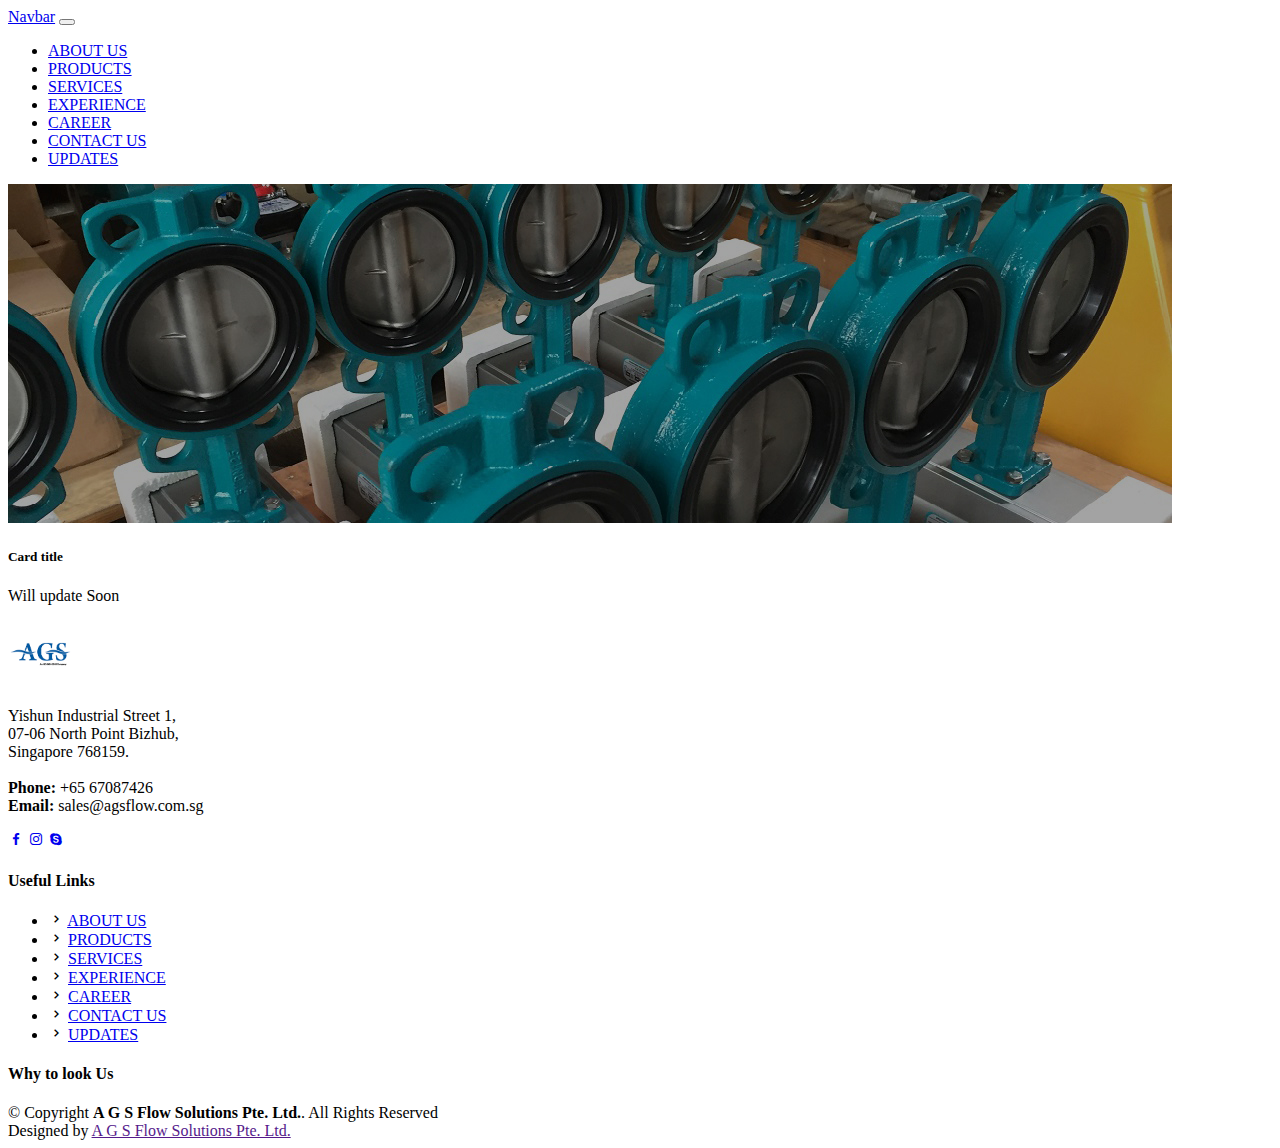
==== career.html @ 41e49efc "Add files via upload" ====
<!doctype html>
<html lang="en">
  <head>
    <meta charset="utf-8">
    <meta name="viewport" content="width=device-width, initial-scale=1">
    <title>A G S Flow Solutions Pte Ltd</title>
    <link href="https://cdn.jsdelivr.net/npm/bootstrap@5.3.1/dist/css/bootstrap.min.css" rel="stylesheet" integrity="sha384-4bw+/aepP/YC94hEpVNVgiZdgIC5+VKNBQNGCHeKRQN+PtmoHDEXuppvnDJzQIu9" crossorigin="anonymous">
    <link href="../AGS/css/style.css" rel="stylesheet">
    <link href="css/animated.css" rel="stylesheet" type="text/css">
    <link href="../AGS/assets/vendor/icofont/icofont.min.css" rel="stylesheet">
    <link href="assets/vendor/boxicons/css/boxicons.min.css" rel="stylesheet">
    
  </head>
  <body>
    <nav class="navbar fixed-top navbar-expand-lg bg-primary" data-bs-theme="dark"">
        <div class="container">
          <a class="navbar-brand" href="#">Navbar</a>
          <button class="navbar-toggler" type="button" data-bs-toggle="collapse" data-bs-target="#navbarSupportedContent" aria-controls="navbarSupportedContent" aria-expanded="false" aria-label="Toggle navigation">
            <span class="navbar-toggler-icon"></span>
          </button>
          <div class="collapse navbar-collapse nav justify-content-end" id="navbarSupportedContent">
            <ul class="navbar-nav">
              <li class="nav-item">
                <a class="nav-link " aria-current="page" href="../AGS/index.html">ABOUT US</a>
              </li>
              <li class="nav-item">
                <a class="nav-link" href="../AGS/product.html">PRODUCTS</a>
              </li>
              <li class="nav-item">
                <a class="nav-link" href="../AGS/service.html">SERVICES</a>
              </li>
              <li class="nav-item">
                <a class="nav-link" href="../AGS/experience.html">EXPERIENCE</a>
              </li>
              <li class="nav-item">
                <a class="nav-link active" href="../AGS/career.html">CAREER</a>
              </li>
              <li class="nav-item">
                <a class="nav-link " href="../AGS/contact.html">CONTACT US</a>
              </li>
              <li class="nav-item">
                <a class="nav-link" href="../AGS/update.html">UPDATES</a>
              </li>
              </ul>
         </div>
        </div>
      </nav>
      <div class="container-fluid">
        <div class="card bg-dark text-white cardBorder1">
          <img src="media/images/productbg.jpg" class="card-img" alt="...">
          <div class="card-img-overlay">
            <h5 class="card-title">Card title</h5>
            <p class="card-text cardTextProduct">Will update Soon</p>
          </div>
        </div>
    </div>
    
    <footer id="footer">
      <div class="footer-top">
        <div class="container">
          <div class="row">
  
            <div class="col-lg-4 col-md-6 footer-info">
              <img src="media/images/logo.png" width="66" height="66">
              <p>
                Yishun Industrial Street 1,<br>
            07-06 North Point Bizhub,<br>
            Singapore 768159.<br><br>
                <strong>Phone:</strong> +65 67087426<br>
                <strong>Email:</strong> sales@agsflow.com.sg<br>
              </p>
              <div class="social-links mt-3">
                <a href="#" class="facebook"><i class="bx bxl-facebook"></i></a>
                <a href="#" class="instagram"><i class="bx bxl-instagram"></i></a>
                <a href="#" class="google-plus"><i class="bx bxl-skype"></i></a>
              </div>
            </div>
  
            <div class="col-lg-4 col-md-6 footer-links">
              <h4>Useful Links</h4>
              <ul>
                <li><i class="bx bx-chevron-right"></i> <a href="index.html">ABOUT US</a></li>
                <li><i class="bx bx-chevron-right"></i> <a href="product.html">PRODUCTS</a></li>
                <li><i class="bx bx-chevron-right"></i> <a href="service.html">SERVICES</a></li>
                <li><i class="bx bx-chevron-right"></i> <a href="experience.html">EXPERIENCE</a></li>
                <li><i class="bx bx-chevron-right"></i> <a href="career.html">CAREER</a></li>
                <li><i class="bx bx-chevron-right"></i> <a href="contact.html">CONTACT US</a></li>
                <li><i class="bx bx-chevron-right"></i> <a href="update.html">UPDATES</a></li>
              </ul>
            </div>
  
            <div class="col-lg-4 col-md-6 footer-links">
              <h4>Why to look Us</h4>
              <!--<ul>
                <li><i class="bx bx-chevron-right"></i> <a href="#"></a></li>
                <li><i class="bx bx-chevron-right"></i> <a href="#"></a></li>
                <li><i class="bx bx-chevron-right"></i> <a href="#"></a></li>
                <li><i class="bx bx-chevron-right"></i> <a href="#"></a></li>
                <li><i class="bx bx-chevron-right"></i> <a href="#"></a></li>
                <li><i class="bx bx-chevron-right"></i> <a href="#"></a></li>
                <li><i class="bx bx-chevron-right"></i> <a href="#"></a></li>
                <li><i class="bx bx-chevron-right"></i> <a href="#"></a></li>
              </ul>-->
            </div>
  
            
          </div>
        </div>
      </div>
  
      <div class="container">
        <div class="copyright">
          &copy; Copyright <strong><span>A G S Flow Solutions Pte. Ltd.</span></strong>. All Rights Reserved
        </div>
        <div class="credits">
          Designed by <a href="">A G S Flow Solutions Pte. Ltd.</a>
        </div>
      </div>
    </footer><!-- End Footer -->
  
    <a href="#" class="back-to-top" style="display: inline;"><i class="icofont-simple-up"></i></a>

    
    <script src="https://cdn.jsdelivr.net/npm/bootstrap@5.3.1/dist/js/bootstrap.bundle.min.js" integrity="sha384-HwwvtgBNo3bZJJLYd8oVXjrBZt8cqVSpeBNS5n7C8IVInixGAoxmnlMuBnhbgrkm" crossorigin="anonymous"></script>
  </body>
</html>
---- css/animated.css ----
@charset "utf-8";
@charset "UTF-8";

/*!
 * animate.css -https://daneden.github.io/animate.css/
 * Version - 3.7.2
 * Licensed under the MIT license - http://opensource.org/licenses/MIT
 *
 * Copyright (c) 2019 Daniel Eden
 */

@-webkit-keyframes bounce {
  from,
  20%,
  53%,
  80%,
  to {
    -webkit-animation-timing-function: cubic-bezier(0.215, 0.61, 0.355, 1);
    animation-timing-function: cubic-bezier(0.215, 0.61, 0.355, 1);
    -webkit-transform: translate3d(0, 0, 0);
    transform: translate3d(0, 0, 0);
  }

  40%,
  43% {
    -webkit-animation-timing-function: cubic-bezier(0.755, 0.05, 0.855, 0.06);
    animation-timing-function: cubic-bezier(0.755, 0.05, 0.855, 0.06);
    -webkit-transform: translate3d(0, -30px, 0);
    transform: translate3d(0, -30px, 0);
  }

  70% {
    -webkit-animation-timing-function: cubic-bezier(0.755, 0.05, 0.855, 0.06);
    animation-timing-function: cubic-bezier(0.755, 0.05, 0.855, 0.06);
    -webkit-transform: translate3d(0, -15px, 0);
    transform: translate3d(0, -15px, 0);
  }

  90% {
    -webkit-transform: translate3d(0, -4px, 0);
    transform: translate3d(0, -4px, 0);
  }
}

@keyframes bounce {
  from,
  20%,
  53%,
  80%,
  to {
    -webkit-animation-timing-function: cubic-bezier(0.215, 0.61, 0.355, 1);
    animation-timing-function: cubic-bezier(0.215, 0.61, 0.355, 1);
    -webkit-transform: translate3d(0, 0, 0);
    transform: translate3d(0, 0, 0);
  }

  40%,
  43% {
    -webkit-animation-timing-function: cubic-bezier(0.755, 0.05, 0.855, 0.06);
    animation-timing-function: cubic-bezier(0.755, 0.05, 0.855, 0.06);
    -webkit-transform: translate3d(0, -30px, 0);
    transform: translate3d(0, -30px, 0);
  }

  70% {
    -webkit-animation-timing-function: cubic-bezier(0.755, 0.05, 0.855, 0.06);
    animation-timing-function: cubic-bezier(0.755, 0.05, 0.855, 0.06);
    -webkit-transform: translate3d(0, -15px, 0);
    transform: translate3d(0, -15px, 0);
  }

  90% {
    -webkit-transform: translate3d(0, -4px, 0);
    transform: translate3d(0, -4px, 0);
  }
}

.bounce {
  -webkit-animation-name: bounce;
  animation-name: bounce;
  -webkit-transform-origin: center bottom;
  transform-origin: center bottom;
}

@-webkit-keyframes flash {
  from,
  50%,
  to {
    opacity: 1;
  }

  25%,
  75% {
    opacity: 0;
  }
}

@keyframes flash {
  from,
  50%,
  to {
    opacity: 1;
  }

  25%,
  75% {
    opacity: 0;
  }
}

.flash {
  -webkit-animation-name: flash;
  animation-name: flash;
}

/* originally authored by Nick Pettit - https://github.com/nickpettit/glide */

@-webkit-keyframes pulse {
  from {
    -webkit-transform: scale3d(1, 1, 1);
    transform: scale3d(1, 1, 1);
  }

  50% {
    -webkit-transform: scale3d(1.05, 1.05, 1.05);
    transform: scale3d(1.05, 1.05, 1.05);
  }

  to {
    -webkit-transform: scale3d(1, 1, 1);
    transform: scale3d(1, 1, 1);
  }
}

@keyframes pulse {
  from {
    -webkit-transform: scale3d(1, 1, 1);
    transform: scale3d(1, 1, 1);
  }

  50% {
    -webkit-transform: scale3d(1.05, 1.05, 1.05);
    transform: scale3d(1.05, 1.05, 1.05);
  }

  to {
    -webkit-transform: scale3d(1, 1, 1);
    transform: scale3d(1, 1, 1);
  }
}

.pulse {
  -webkit-animation-name: pulse;
  animation-name: pulse;
}

@-webkit-keyframes rubberBand {
  from {
    -webkit-transform: scale3d(1, 1, 1);
    transform: scale3d(1, 1, 1);
  }

  30% {
    -webkit-transform: scale3d(1.25, 0.75, 1);
    transform: scale3d(1.25, 0.75, 1);
  }

  40% {
    -webkit-transform: scale3d(0.75, 1.25, 1);
    transform: scale3d(0.75, 1.25, 1);
  }

  50% {
    -webkit-transform: scale3d(1.15, 0.85, 1);
    transform: scale3d(1.15, 0.85, 1);
  }

  65% {
    -webkit-transform: scale3d(0.95, 1.05, 1);
    transform: scale3d(0.95, 1.05, 1);
  }

  75% {
    -webkit-transform: scale3d(1.05, 0.95, 1);
    transform: scale3d(1.05, 0.95, 1);
  }

  to {
    -webkit-transform: scale3d(1, 1, 1);
    transform: scale3d(1, 1, 1);
  }
}

@keyframes rubberBand {
  from {
    -webkit-transform: scale3d(1, 1, 1);
    transform: scale3d(1, 1, 1);
  }

  30% {
    -webkit-transform: scale3d(1.25, 0.75, 1);
    transform: scale3d(1.25, 0.75, 1);
  }

  40% {
    -webkit-transform: scale3d(0.75, 1.25, 1);
    transform: scale3d(0.75, 1.25, 1);
  }

  50% {
    -webkit-transform: scale3d(1.15, 0.85, 1);
    transform: scale3d(1.15, 0.85, 1);
  }

  65% {
    -webkit-transform: scale3d(0.95, 1.05, 1);
    transform: scale3d(0.95, 1.05, 1);
  }

  75% {
    -webkit-transform: scale3d(1.05, 0.95, 1);
    transform: scale3d(1.05, 0.95, 1);
  }

  to {
    -webkit-transform: scale3d(1, 1, 1);
    transform: scale3d(1, 1, 1);
  }
}

.rubberBand {
  -webkit-animation-name: rubberBand;
  animation-name: rubberBand;
}

@-webkit-keyframes shake {
  from,
  to {
    -webkit-transform: translate3d(0, 0, 0);
    transform: translate3d(0, 0, 0);
  }

  10%,
  30%,
  50%,
  70%,
  90% {
    -webkit-transform: translate3d(-10px, 0, 0);
    transform: translate3d(-10px, 0, 0);
  }

  20%,
  40%,
  60%,
  80% {
    -webkit-transform: translate3d(10px, 0, 0);
    transform: translate3d(10px, 0, 0);
  }
}

@keyframes shake {
  from,
  to {
    -webkit-transform: translate3d(0, 0, 0);
    transform: translate3d(0, 0, 0);
  }

  10%,
  30%,
  50%,
  70%,
  90% {
    -webkit-transform: translate3d(-10px, 0, 0);
    transform: translate3d(-10px, 0, 0);
  }

  20%,
  40%,
  60%,
  80% {
    -webkit-transform: translate3d(10px, 0, 0);
    transform: translate3d(10px, 0, 0);
  }
}

.shake {
  -webkit-animation-name: shake;
  animation-name: shake;
}

@-webkit-keyframes headShake {
  0% {
    -webkit-transform: translateX(0);
    transform: translateX(0);
  }

  6.5% {
    -webkit-transform: translateX(-6px) rotateY(-9deg);
    transform: translateX(-6px) rotateY(-9deg);
  }

  18.5% {
    -webkit-transform: translateX(5px) rotateY(7deg);
    transform: translateX(5px) rotateY(7deg);
  }

  31.5% {
    -webkit-transform: translateX(-3px) rotateY(-5deg);
    transform: translateX(-3px) rotateY(-5deg);
  }

  43.5% {
    -webkit-transform: translateX(2px) rotateY(3deg);
    transform: translateX(2px) rotateY(3deg);
  }

  50% {
    -webkit-transform: translateX(0);
    transform: translateX(0);
  }
}

@keyframes headShake {
  0% {
    -webkit-transform: translateX(0);
    transform: translateX(0);
  }

  6.5% {
    -webkit-transform: translateX(-6px) rotateY(-9deg);
    transform: translateX(-6px) rotateY(-9deg);
  }

  18.5% {
    -webkit-transform: translateX(5px) rotateY(7deg);
    transform: translateX(5px) rotateY(7deg);
  }

  31.5% {
    -webkit-transform: translateX(-3px) rotateY(-5deg);
    transform: translateX(-3px) rotateY(-5deg);
  }

  43.5% {
    -webkit-transform: translateX(2px) rotateY(3deg);
    transform: translateX(2px) rotateY(3deg);
  }

  50% {
    -webkit-transform: translateX(0);
    transform: translateX(0);
  }
}

.headShake {
  -webkit-animation-timing-function: ease-in-out;
  animation-timing-function: ease-in-out;
  -webkit-animation-name: headShake;
  animation-name: headShake;
}

@-webkit-keyframes swing {
  20% {
    -webkit-transform: rotate3d(0, 0, 1, 15deg);
    transform: rotate3d(0, 0, 1, 15deg);
  }

  40% {
    -webkit-transform: rotate3d(0, 0, 1, -10deg);
    transform: rotate3d(0, 0, 1, -10deg);
  }

  60% {
    -webkit-transform: rotate3d(0, 0, 1, 5deg);
    transform: rotate3d(0, 0, 1, 5deg);
  }

  80% {
    -webkit-transform: rotate3d(0, 0, 1, -5deg);
    transform: rotate3d(0, 0, 1, -5deg);
  }

  to {
    -webkit-transform: rotate3d(0, 0, 1, 0deg);
    transform: rotate3d(0, 0, 1, 0deg);
  }
}

@keyframes swing {
  20% {
    -webkit-transform: rotate3d(0, 0, 1, 15deg);
    transform: rotate3d(0, 0, 1, 15deg);
  }

  40% {
    -webkit-transform: rotate3d(0, 0, 1, -10deg);
    transform: rotate3d(0, 0, 1, -10deg);
  }

  60% {
    -webkit-transform: rotate3d(0, 0, 1, 5deg);
    transform: rotate3d(0, 0, 1, 5deg);
  }

  80% {
    -webkit-transform: rotate3d(0, 0, 1, -5deg);
    transform: rotate3d(0, 0, 1, -5deg);
  }

  to {
    -webkit-transform: rotate3d(0, 0, 1, 0deg);
    transform: rotate3d(0, 0, 1, 0deg);
  }
}

.swing {
  -webkit-transform-origin: top center;
  transform-origin: top center;
  -webkit-animation-name: swing;
  animation-name: swing;
}

@-webkit-keyframes tada {
  from {
    -webkit-transform: scale3d(1, 1, 1);
    transform: scale3d(1, 1, 1);
  }

  10%,
  20% {
    -webkit-transform: scale3d(0.9, 0.9, 0.9) rotate3d(0, 0, 1, -3deg);
    transform: scale3d(0.9, 0.9, 0.9) rotate3d(0, 0, 1, -3deg);
  }

  30%,
  50%,
  70%,
  90% {
    -webkit-transform: scale3d(1.1, 1.1, 1.1) rotate3d(0, 0, 1, 3deg);
    transform: scale3d(1.1, 1.1, 1.1) rotate3d(0, 0, 1, 3deg);
  }

  40%,
  60%,
  80% {
    -webkit-transform: scale3d(1.1, 1.1, 1.1) rotate3d(0, 0, 1, -3deg);
    transform: scale3d(1.1, 1.1, 1.1) rotate3d(0, 0, 1, -3deg);
  }

  to {
    -webkit-transform: scale3d(1, 1, 1);
    transform: scale3d(1, 1, 1);
  }
}

@keyframes tada {
  from {
    -webkit-transform: scale3d(1, 1, 1);
    transform: scale3d(1, 1, 1);
  }

  10%,
  20% {
    -webkit-transform: scale3d(0.9, 0.9, 0.9) rotate3d(0, 0, 1, -3deg);
    transform: scale3d(0.9, 0.9, 0.9) rotate3d(0, 0, 1, -3deg);
  }

  30%,
  50%,
  70%,
  90% {
    -webkit-transform: scale3d(1.1, 1.1, 1.1) rotate3d(0, 0, 1, 3deg);
    transform: scale3d(1.1, 1.1, 1.1) rotate3d(0, 0, 1, 3deg);
  }

  40%,
  60%,
  80% {
    -webkit-transform: scale3d(1.1, 1.1, 1.1) rotate3d(0, 0, 1, -3deg);
    transform: scale3d(1.1, 1.1, 1.1) rotate3d(0, 0, 1, -3deg);
  }

  to {
    -webkit-transform: scale3d(1, 1, 1);
    transform: scale3d(1, 1, 1);
  }
}

.tada {
  -webkit-animation-name: tada;
  animation-name: tada;
}

/* originally authored by Nick Pettit - https://github.com/nickpettit/glide */

@-webkit-keyframes wobble {
  from {
    -webkit-transform: translate3d(0, 0, 0);
    transform: translate3d(0, 0, 0);
  }

  15% {
    -webkit-transform: translate3d(-25%, 0, 0) rotate3d(0, 0, 1, -5deg);
    transform: translate3d(-25%, 0, 0) rotate3d(0, 0, 1, -5deg);
  }

  30% {
    -webkit-transform: translate3d(20%, 0, 0) rotate3d(0, 0, 1, 3deg);
    transform: translate3d(20%, 0, 0) rotate3d(0, 0, 1, 3deg);
  }

  45% {
    -webkit-transform: translate3d(-15%, 0, 0) rotate3d(0, 0, 1, -3deg);
    transform: translate3d(-15%, 0, 0) rotate3d(0, 0, 1, -3deg);
  }

  60% {
    -webkit-transform: translate3d(10%, 0, 0) rotate3d(0, 0, 1, 2deg);
    transform: translate3d(10%, 0, 0) rotate3d(0, 0, 1, 2deg);
  }

  75% {
    -webkit-transform: translate3d(-5%, 0, 0) rotate3d(0, 0, 1, -1deg);
    transform: translate3d(-5%, 0, 0) rotate3d(0, 0, 1, -1deg);
  }

  to {
    -webkit-transform: translate3d(0, 0, 0);
    transform: translate3d(0, 0, 0);
  }
}

@keyframes wobble {
  from {
    -webkit-transform: translate3d(0, 0, 0);
    transform: translate3d(0, 0, 0);
  }

  15% {
    -webkit-transform: translate3d(-25%, 0, 0) rotate3d(0, 0, 1, -5deg);
    transform: translate3d(-25%, 0, 0) rotate3d(0, 0, 1, -5deg);
  }

  30% {
    -webkit-transform: translate3d(20%, 0, 0) rotate3d(0, 0, 1, 3deg);
    transform: translate3d(20%, 0, 0) rotate3d(0, 0, 1, 3deg);
  }

  45% {
    -webkit-transform: translate3d(-15%, 0, 0) rotate3d(0, 0, 1, -3deg);
    transform: translate3d(-15%, 0, 0) rotate3d(0, 0, 1, -3deg);
  }

  60% {
    -webkit-transform: translate3d(10%, 0, 0) rotate3d(0, 0, 1, 2deg);
    transform: translate3d(10%, 0, 0) rotate3d(0, 0, 1, 2deg);
  }

  75% {
    -webkit-transform: translate3d(-5%, 0, 0) rotate3d(0, 0, 1, -1deg);
    transform: translate3d(-5%, 0, 0) rotate3d(0, 0, 1, -1deg);
  }

  to {
    -webkit-transform: translate3d(0, 0, 0);
    transform: translate3d(0, 0, 0);
  }
}

.wobble {
  -webkit-animation-name: wobble;
  animation-name: wobble;
}

@-webkit-keyframes jello {
  from,
  11.1%,
  to {
    -webkit-transform: translate3d(0, 0, 0);
    transform: translate3d(0, 0, 0);
  }

  22.2% {
    -webkit-transform: skewX(-12.5deg) skewY(-12.5deg);
    transform: skewX(-12.5deg) skewY(-12.5deg);
  }

  33.3% {
    -webkit-transform: skewX(6.25deg) skewY(6.25deg);
    transform: skewX(6.25deg) skewY(6.25deg);
  }

  44.4% {
    -webkit-transform: skewX(-3.125deg) skewY(-3.125deg);
    transform: skewX(-3.125deg) skewY(-3.125deg);
  }

  55.5% {
    -webkit-transform: skewX(1.5625deg) skewY(1.5625deg);
    transform: skewX(1.5625deg) skewY(1.5625deg);
  }

  66.6% {
    -webkit-transform: skewX(-0.78125deg) skewY(-0.78125deg);
    transform: skewX(-0.78125deg) skewY(-0.78125deg);
  }

  77.7% {
    -webkit-transform: skewX(0.390625deg) skewY(0.390625deg);
    transform: skewX(0.390625deg) skewY(0.390625deg);
  }

  88.8% {
    -webkit-transform: skewX(-0.1953125deg) skewY(-0.1953125deg);
    transform: skewX(-0.1953125deg) skewY(-0.1953125deg);
  }
}

@keyframes jello {
  from,
  11.1%,
  to {
    -webkit-transform: translate3d(0, 0, 0);
    transform: translate3d(0, 0, 0);
  }

  22.2% {
    -webkit-transform: skewX(-12.5deg) skewY(-12.5deg);
    transform: skewX(-12.5deg) skewY(-12.5deg);
  }

  33.3% {
    -webkit-transform: skewX(6.25deg) skewY(6.25deg);
    transform: skewX(6.25deg) skewY(6.25deg);
  }

  44.4% {
    -webkit-transform: skewX(-3.125deg) skewY(-3.125deg);
    transform: skewX(-3.125deg) skewY(-3.125deg);
  }

  55.5% {
    -webkit-transform: skewX(1.5625deg) skewY(1.5625deg);
    transform: skewX(1.5625deg) skewY(1.5625deg);
  }

  66.6% {
    -webkit-transform: skewX(-0.78125deg) skewY(-0.78125deg);
    transform: skewX(-0.78125deg) skewY(-0.78125deg);
  }

  77.7% {
    -webkit-transform: skewX(0.390625deg) skewY(0.390625deg);
    transform: skewX(0.390625deg) skewY(0.390625deg);
  }

  88.8% {
    -webkit-transform: skewX(-0.1953125deg) skewY(-0.1953125deg);
    transform: skewX(-0.1953125deg) skewY(-0.1953125deg);
  }
}

.jello {
  -webkit-animation-name: jello;
  animation-name: jello;
  -webkit-transform-origin: center;
  transform-origin: center;
}

@-webkit-keyframes heartBeat {
  0% {
    -webkit-transform: scale(1);
    transform: scale(1);
  }

  14% {
    -webkit-transform: scale(1.3);
    transform: scale(1.3);
  }

  28% {
    -webkit-transform: scale(1);
    transform: scale(1);
  }

  42% {
    -webkit-transform: scale(1.3);
    transform: scale(1.3);
  }

  70% {
    -webkit-transform: scale(1);
    transform: scale(1);
  }
}

@keyframes heartBeat {
  0% {
    -webkit-transform: scale(1);
    transform: scale(1);
  }

  14% {
    -webkit-transform: scale(1.3);
    transform: scale(1.3);
  }

  28% {
    -webkit-transform: scale(1);
    transform: scale(1);
  }

  42% {
    -webkit-transform: scale(1.3);
    transform: scale(1.3);
  }

  70% {
    -webkit-transform: scale(1);
    transform: scale(1);
  }
}

.heartBeat {
  -webkit-animation-name: heartBeat;
  animation-name: heartBeat;
  -webkit-animation-duration: 1.3s;
  animation-duration: 1.3s;
  -webkit-animation-timing-function: ease-in-out;
  animation-timing-function: ease-in-out;
}

@-webkit-keyframes bounceIn {
  from,
  20%,
  40%,
  60%,
  80%,
  to {
    -webkit-animation-timing-function: cubic-bezier(0.215, 0.61, 0.355, 1);
    animation-timing-function: cubic-bezier(0.215, 0.61, 0.355, 1);
  }

  0% {
    opacity: 0;
    -webkit-transform: scale3d(0.3, 0.3, 0.3);
    transform: scale3d(0.3, 0.3, 0.3);
  }

  20% {
    -webkit-transform: scale3d(1.1, 1.1, 1.1);
    transform: scale3d(1.1, 1.1, 1.1);
  }

  40% {
    -webkit-transform: scale3d(0.9, 0.9, 0.9);
    transform: scale3d(0.9, 0.9, 0.9);
  }

  60% {
    opacity: 1;
    -webkit-transform: scale3d(1.03, 1.03, 1.03);
    transform: scale3d(1.03, 1.03, 1.03);
  }

  80% {
    -webkit-transform: scale3d(0.97, 0.97, 0.97);
    transform: scale3d(0.97, 0.97, 0.97);
  }

  to {
    opacity: 1;
    -webkit-transform: scale3d(1, 1, 1);
    transform: scale3d(1, 1, 1);
  }
}

@keyframes bounceIn {
  from,
  20%,
  40%,
  60%,
  80%,
  to {
    -webkit-animation-timing-function: cubic-bezier(0.215, 0.61, 0.355, 1);
    animation-timing-function: cubic-bezier(0.215, 0.61, 0.355, 1);
  }

  0% {
    opacity: 0;
    -webkit-transform: scale3d(0.3, 0.3, 0.3);
    transform: scale3d(0.3, 0.3, 0.3);
  }

  20% {
    -webkit-transform: scale3d(1.1, 1.1, 1.1);
    transform: scale3d(1.1, 1.1, 1.1);
  }

  40% {
    -webkit-transform: scale3d(0.9, 0.9, 0.9);
    transform: scale3d(0.9, 0.9, 0.9);
  }

  60% {
    opacity: 1;
    -webkit-transform: scale3d(1.03, 1.03, 1.03);
    transform: scale3d(1.03, 1.03, 1.03);
  }

  80% {
    -webkit-transform: scale3d(0.97, 0.97, 0.97);
    transform: scale3d(0.97, 0.97, 0.97);
  }

  to {
    opacity: 1;
    -webkit-transform: scale3d(1, 1, 1);
    transform: scale3d(1, 1, 1);
  }
}

.bounceIn {
  -webkit-animation-duration: 0.75s;
  animation-duration: 0.75s;
  -webkit-animation-name: bounceIn;
  animation-name: bounceIn;
}

@-webkit-keyframes bounceInDown {
  from,
  60%,
  75%,
  90%,
  to {
    -webkit-animation-timing-function: cubic-bezier(0.215, 0.61, 0.355, 1);
    animation-timing-function: cubic-bezier(0.215, 0.61, 0.355, 1);
  }

  0% {
    opacity: 0;
    -webkit-transform: translate3d(0, -3000px, 0);
    transform: translate3d(0, -3000px, 0);
  }

  60% {
    opacity: 1;
    -webkit-transform: translate3d(0, 25px, 0);
    transform: translate3d(0, 25px, 0);
  }

  75% {
    -webkit-transform: translate3d(0, -10px, 0);
    transform: translate3d(0, -10px, 0);
  }

  90% {
    -webkit-transform: translate3d(0, 5px, 0);
    transform: translate3d(0, 5px, 0);
  }

  to {
    -webkit-transform: translate3d(0, 0, 0);
    transform: translate3d(0, 0, 0);
  }
}

@keyframes bounceInDown {
  from,
  60%,
  75%,
  90%,
  to {
    -webkit-animation-timing-function: cubic-bezier(0.215, 0.61, 0.355, 1);
    animation-timing-function: cubic-bezier(0.215, 0.61, 0.355, 1);
  }

  0% {
    opacity: 0;
    -webkit-transform: translate3d(0, -3000px, 0);
    transform: translate3d(0, -3000px, 0);
  }

  60% {
    opacity: 1;
    -webkit-transform: translate3d(0, 25px, 0);
    transform: translate3d(0, 25px, 0);
  }

  75% {
    -webkit-transform: translate3d(0, -10px, 0);
    transform: translate3d(0, -10px, 0);
  }

  90% {
    -webkit-transform: translate3d(0, 5px, 0);
    transform: translate3d(0, 5px, 0);
  }

  to {
    -webkit-transform: translate3d(0, 0, 0);
    transform: translate3d(0, 0, 0);
  }
}

.bounceInDown {
  -webkit-animation-name: bounceInDown;
  animation-name: bounceInDown;
}

@-webkit-keyframes bounceInLeft {
  from,
  60%,
  75%,
  90%,
  to {
    -webkit-animation-timing-function: cubic-bezier(0.215, 0.61, 0.355, 1);
    animation-timing-function: cubic-bezier(0.215, 0.61, 0.355, 1);
  }

  0% {
    opacity: 0;
    -webkit-transform: translate3d(-3000px, 0, 0);
    transform: translate3d(-3000px, 0, 0);
  }

  60% {
    opacity: 1;
    -webkit-transform: translate3d(25px, 0, 0);
    transform: translate3d(25px, 0, 0);
  }

  75% {
    -webkit-transform: translate3d(-10px, 0, 0);
    transform: translate3d(-10px, 0, 0);
  }

  90% {
    -webkit-transform: translate3d(5px, 0, 0);
    transform: translate3d(5px, 0, 0);
  }

  to {
    -webkit-transform: translate3d(0, 0, 0);
    transform: translate3d(0, 0, 0);
  }
}

@keyframes bounceInLeft {
  from,
  60%,
  75%,
  90%,
  to {
    -webkit-animation-timing-function: cubic-bezier(0.215, 0.61, 0.355, 1);
    animation-timing-function: cubic-bezier(0.215, 0.61, 0.355, 1);
  }

  0% {
    opacity: 0;
    -webkit-transform: translate3d(-3000px, 0, 0);
    transform: translate3d(-3000px, 0, 0);
  }

  60% {
    opacity: 1;
    -webkit-transform: translate3d(25px, 0, 0);
    transform: translate3d(25px, 0, 0);
  }

  75% {
    -webkit-transform: translate3d(-10px, 0, 0);
    transform: translate3d(-10px, 0, 0);
  }

  90% {
    -webkit-transform: translate3d(5px, 0, 0);
    transform: translate3d(5px, 0, 0);
  }

  to {
    -webkit-transform: translate3d(0, 0, 0);
    transform: translate3d(0, 0, 0);
  }
}

.bounceInLeft {
  -webkit-animation-name: bounceInLeft;
  animation-name: bounceInLeft;
}

@-webkit-keyframes bounceInRight {
  from,
  60%,
  75%,
  90%,
  to {
    -webkit-animation-timing-function: cubic-bezier(0.215, 0.61, 0.355, 1);
    animation-timing-function: cubic-bezier(0.215, 0.61, 0.355, 1);
  }

  from {
    opacity: 0;
    -webkit-transform: translate3d(3000px, 0, 0);
    transform: translate3d(3000px, 0, 0);
  }

  60% {
    opacity: 1;
    -webkit-transform: translate3d(-25px, 0, 0);
    transform: translate3d(-25px, 0, 0);
  }

  75% {
    -webkit-transform: translate3d(10px, 0, 0);
    transform: translate3d(10px, 0, 0);
  }

  90% {
    -webkit-transform: translate3d(-5px, 0, 0);
    transform: translate3d(-5px, 0, 0);
  }

  to {
    -webkit-transform: translate3d(0, 0, 0);
    transform: translate3d(0, 0, 0);
  }
}

@keyframes bounceInRight {
  from,
  60%,
  75%,
  90%,
  to {
    -webkit-animation-timing-function: cubic-bezier(0.215, 0.61, 0.355, 1);
    animation-timing-function: cubic-bezier(0.215, 0.61, 0.355, 1);
  }

  from {
    opacity: 0;
    -webkit-transform: translate3d(3000px, 0, 0);
    transform: translate3d(3000px, 0, 0);
  }

  60% {
    opacity: 1;
    -webkit-transform: translate3d(-25px, 0, 0);
    transform: translate3d(-25px, 0, 0);
  }

  75% {
    -webkit-transform: translate3d(10px, 0, 0);
    transform: translate3d(10px, 0, 0);
  }

  90% {
    -webkit-transform: translate3d(-5px, 0, 0);
    transform: translate3d(-5px, 0, 0);
  }

  to {
    -webkit-transform: translate3d(0, 0, 0);
    transform: translate3d(0, 0, 0);
  }
}

.bounceInRight {
  -webkit-animation-name: bounceInRight;
  animation-name: bounceInRight;
}

@-webkit-keyframes bounceInUp {
  from,
  60%,
  75%,
  90%,
  to {
    -webkit-animation-timing-function: cubic-bezier(0.215, 0.61, 0.355, 1);
    animation-timing-function: cubic-bezier(0.215, 0.61, 0.355, 1);
  }

  from {
    opacity: 0;
    -webkit-transform: translate3d(0, 3000px, 0);
    transform: translate3d(0, 3000px, 0);
  }

  60% {
    opacity: 1;
    -webkit-transform: translate3d(0, -20px, 0);
    transform: translate3d(0, -20px, 0);
  }

  75% {
    -webkit-transform: translate3d(0, 10px, 0);
    transform: translate3d(0, 10px, 0);
  }

  90% {
    -webkit-transform: translate3d(0, -5px, 0);
    transform: translate3d(0, -5px, 0);
  }

  to {
    -webkit-transform: translate3d(0, 0, 0);
    transform: translate3d(0, 0, 0);
  }
}

@keyframes bounceInUp {
  from,
  60%,
  75%,
  90%,
  to {
    -webkit-animation-timing-function: cubic-bezier(0.215, 0.61, 0.355, 1);
    animation-timing-function: cubic-bezier(0.215, 0.61, 0.355, 1);
  }

  from {
    opacity: 0;
    -webkit-transform: translate3d(0, 3000px, 0);
    transform: translate3d(0, 3000px, 0);
  }

  60% {
    opacity: 1;
    -webkit-transform: translate3d(0, -20px, 0);
    transform: translate3d(0, -20px, 0);
  }

  75% {
    -webkit-transform: translate3d(0, 10px, 0);
    transform: translate3d(0, 10px, 0);
  }

  90% {
    -webkit-transform: translate3d(0, -5px, 0);
    transform: translate3d(0, -5px, 0);
  }

  to {
    -webkit-transform: translate3d(0, 0, 0);
    transform: translate3d(0, 0, 0);
  }
}

.bounceInUp {
  -webkit-animation-name: bounceInUp;
  animation-name: bounceInUp;
}

@-webkit-keyframes bounceOut {
  20% {
    -webkit-transform: scale3d(0.9, 0.9, 0.9);
    transform: scale3d(0.9, 0.9, 0.9);
  }

  50%,
  55% {
    opacity: 1;
    -webkit-transform: scale3d(1.1, 1.1, 1.1);
    transform: scale3d(1.1, 1.1, 1.1);
  }

  to {
    opacity: 0;
    -webkit-transform: scale3d(0.3, 0.3, 0.3);
    transform: scale3d(0.3, 0.3, 0.3);
  }
}

@keyframes bounceOut {
  20% {
    -webkit-transform: scale3d(0.9, 0.9, 0.9);
    transform: scale3d(0.9, 0.9, 0.9);
  }

  50%,
  55% {
    opacity: 1;
    -webkit-transform: scale3d(1.1, 1.1, 1.1);
    transform: scale3d(1.1, 1.1, 1.1);
  }

  to {
    opacity: 0;
    -webkit-transform: scale3d(0.3, 0.3, 0.3);
    transform: scale3d(0.3, 0.3, 0.3);
  }
}

.bounceOut {
  -webkit-animation-duration: 0.75s;
  animation-duration: 0.75s;
  -webkit-animation-name: bounceOut;
  animation-name: bounceOut;
}

@-webkit-keyframes bounceOutDown {
  20% {
    -webkit-transform: translate3d(0, 10px, 0);
    transform: translate3d(0, 10px, 0);
  }

  40%,
  45% {
    opacity: 1;
    -webkit-transform: translate3d(0, -20px, 0);
    transform: translate3d(0, -20px, 0);
  }

  to {
    opacity: 0;
    -webkit-transform: translate3d(0, 2000px, 0);
    transform: translate3d(0, 2000px, 0);
  }
}

@keyframes bounceOutDown {
  20% {
    -webkit-transform: translate3d(0, 10px, 0);
    transform: translate3d(0, 10px, 0);
  }

  40%,
  45% {
    opacity: 1;
    -webkit-transform: translate3d(0, -20px, 0);
    transform: translate3d(0, -20px, 0);
  }

  to {
    opacity: 0;
    -webkit-transform: translate3d(0, 2000px, 0);
    transform: translate3d(0, 2000px, 0);
  }
}

.bounceOutDown {
  -webkit-animation-name: bounceOutDown;
  animation-name: bounceOutDown;
}

@-webkit-keyframes bounceOutLeft {
  20% {
    opacity: 1;
    -webkit-transform: translate3d(20px, 0, 0);
    transform: translate3d(20px, 0, 0);
  }

  to {
    opacity: 0;
    -webkit-transform: translate3d(-2000px, 0, 0);
    transform: translate3d(-2000px, 0, 0);
  }
}

@keyframes bounceOutLeft {
  20% {
    opacity: 1;
    -webkit-transform: translate3d(20px, 0, 0);
    transform: translate3d(20px, 0, 0);
  }

  to {
    opacity: 0;
    -webkit-transform: translate3d(-2000px, 0, 0);
    transform: translate3d(-2000px, 0, 0);
  }
}

.bounceOutLeft {
  -webkit-animation-name: bounceOutLeft;
  animation-name: bounceOutLeft;
}

@-webkit-keyframes bounceOutRight {
  20% {
    opacity: 1;
    -webkit-transform: translate3d(-20px, 0, 0);
    transform: translate3d(-20px, 0, 0);
  }

  to {
    opacity: 0;
    -webkit-transform: translate3d(2000px, 0, 0);
    transform: translate3d(2000px, 0, 0);
  }
}

@keyframes bounceOutRight {
  20% {
    opacity: 1;
    -webkit-transform: translate3d(-20px, 0, 0);
    transform: translate3d(-20px, 0, 0);
  }

  to {
    opacity: 0;
    -webkit-transform: translate3d(2000px, 0, 0);
    transform: translate3d(2000px, 0, 0);
  }
}

.bounceOutRight {
  -webkit-animation-name: bounceOutRight;
  animation-name: bounceOutRight;
}

@-webkit-keyframes bounceOutUp {
  20% {
    -webkit-transform: translate3d(0, -10px, 0);
    transform: translate3d(0, -10px, 0);
  }

  40%,
  45% {
    opacity: 1;
    -webkit-transform: translate3d(0, 20px, 0);
    transform: translate3d(0, 20px, 0);
  }

  to {
    opacity: 0;
    -webkit-transform: translate3d(0, -2000px, 0);
    transform: translate3d(0, -2000px, 0);
  }
}

@keyframes bounceOutUp {
  20% {
    -webkit-transform: translate3d(0, -10px, 0);
    transform: translate3d(0, -10px, 0);
  }

  40%,
  45% {
    opacity: 1;
    -webkit-transform: translate3d(0, 20px, 0);
    transform: translate3d(0, 20px, 0);
  }

  to {
    opacity: 0;
    -webkit-transform: translate3d(0, -2000px, 0);
    transform: translate3d(0, -2000px, 0);
  }
}

.bounceOutUp {
  -webkit-animation-name: bounceOutUp;
  animation-name: bounceOutUp;
}

@-webkit-keyframes fadeIn {
  from {
    opacity: 0;
  }

  to {
    opacity: 1;
  }
}

@keyframes fadeIn {
  from {
    opacity: 0;
  }

  to {
    opacity: 1;
  }
}

.fadeIn {
  -webkit-animation-name: fadeIn;
  animation-name: fadeIn;
}

@-webkit-keyframes fadeInDown {
  from {
    opacity: 0;
    -webkit-transform: translate3d(0, -100%, 0);
    transform: translate3d(0, -100%, 0);
  }

  to {
    opacity: 1;
    -webkit-transform: translate3d(0, 0, 0);
    transform: translate3d(0, 0, 0);
  }
}

@keyframes fadeInDown {
  from {
    opacity: 0;
    -webkit-transform: translate3d(0, -100%, 0);
    transform: translate3d(0, -100%, 0);
  }

  to {
    opacity: 1;
    -webkit-transform: translate3d(0, 0, 0);
    transform: translate3d(0, 0, 0);
  }
}

.fadeInDown {
  -webkit-animation-name: fadeInDown;
  animation-name: fadeInDown;
}

@-webkit-keyframes fadeInDownBig {
  from {
    opacity: 0;
    -webkit-transform: translate3d(0, -2000px, 0);
    transform: translate3d(0, -2000px, 0);
  }

  to {
    opacity: 1;
    -webkit-transform: translate3d(0, 0, 0);
    transform: translate3d(0, 0, 0);
  }
}

@keyframes fadeInDownBig {
  from {
    opacity: 0;
    -webkit-transform: translate3d(0, -2000px, 0);
    transform: translate3d(0, -2000px, 0);
  }

  to {
    opacity: 1;
    -webkit-transform: translate3d(0, 0, 0);
    transform: translate3d(0, 0, 0);
  }
}

.fadeInDownBig {
  -webkit-animation-name: fadeInDownBig;
  animation-name: fadeInDownBig;
}

@-webkit-keyframes fadeInLeft {
  from {
    opacity: 0;
    -webkit-transform: translate3d(-100%, 0, 0);
    transform: translate3d(-100%, 0, 0);
  }

  to {
    opacity: 1;
    -webkit-transform: translate3d(0, 0, 0);
    transform: translate3d(0, 0, 0);
  }
}

@keyframes fadeInLeft {
  from {
    opacity: 0;
    -webkit-transform: translate3d(-100%, 0, 0);
    transform: translate3d(-100%, 0, 0);
  }

  to {
    opacity: 1;
    -webkit-transform: translate3d(0, 0, 0);
    transform: translate3d(0, 0, 0);
  }
}

.fadeInLeft {
  -webkit-animation-name: fadeInLeft;
  animation-name: fadeInLeft;
}

@-webkit-keyframes fadeInLeftBig {
  from {
    opacity: 0;
    -webkit-transform: translate3d(-2000px, 0, 0);
    transform: translate3d(-2000px, 0, 0);
  }

  to {
    opacity: 1;
    -webkit-transform: translate3d(0, 0, 0);
    transform: translate3d(0, 0, 0);
  }
}

@keyframes fadeInLeftBig {
  from {
    opacity: 0;
    -webkit-transform: translate3d(-2000px, 0, 0);
    transform: translate3d(-2000px, 0, 0);
  }

  to {
    opacity: 1;
    -webkit-transform: translate3d(0, 0, 0);
    transform: translate3d(0, 0, 0);
  }
}

.fadeInLeftBig {
  -webkit-animation-name: fadeInLeftBig;
  animation-name: fadeInLeftBig;
}

@-webkit-keyframes fadeInRight {
  from {
    opacity: 0;
    -webkit-transform: translate3d(100%, 0, 0);
    transform: translate3d(100%, 0, 0);
  }

  to {
    opacity: 1;
    -webkit-transform: translate3d(0, 0, 0);
    transform: translate3d(0, 0, 0);
  }
}

@keyframes fadeInRight {
  from {
    opacity: 0;
    -webkit-transform: translate3d(100%, 0, 0);
    transform: translate3d(100%, 0, 0);
  }

  to {
    opacity: 1;
    -webkit-transform: translate3d(0, 0, 0);
    transform: translate3d(0, 0, 0);
  }
}

.fadeInRight {
  -webkit-animation-name: fadeInRight;
  animation-name: fadeInRight;
}

@-webkit-keyframes fadeInRightBig {
  from {
    opacity: 0;
    -webkit-transform: translate3d(2000px, 0, 0);
    transform: translate3d(2000px, 0, 0);
  }

  to {
    opacity: 1;
    -webkit-transform: translate3d(0, 0, 0);
    transform: translate3d(0, 0, 0);
  }
}

@keyframes fadeInRightBig {
  from {
    opacity: 0;
    -webkit-transform: translate3d(2000px, 0, 0);
    transform: translate3d(2000px, 0, 0);
  }

  to {
    opacity: 1;
    -webkit-transform: translate3d(0, 0, 0);
    transform: translate3d(0, 0, 0);
  }
}

.fadeInRightBig {
  -webkit-animation-name: fadeInRightBig;
  animation-name: fadeInRightBig;
}

@-webkit-keyframes fadeInUp {
  from {
    opacity: 0;
    -webkit-transform: translate3d(0, 100%, 0);
    transform: translate3d(0, 100%, 0);
  }

  to {
    opacity: 1;
    -webkit-transform: translate3d(0, 0, 0);
    transform: translate3d(0, 0, 0);
  }
}

@keyframes fadeInUp {
  from {
    opacity: 0;
    -webkit-transform: translate3d(0, 100%, 0);
    transform: translate3d(0, 100%, 0);
  }

  to {
    opacity: 1;
    -webkit-transform: translate3d(0, 0, 0);
    transform: translate3d(0, 0, 0);
  }
}

.fadeInUp {
  -webkit-animation-name: fadeInUp;
  animation-name: fadeInUp;
}

@-webkit-keyframes fadeInUpBig {
  from {
    opacity: 0;
    -webkit-transform: translate3d(0, 2000px, 0);
    transform: translate3d(0, 2000px, 0);
  }

  to {
    opacity: 1;
    -webkit-transform: translate3d(0, 0, 0);
    transform: translate3d(0, 0, 0);
  }
}

@keyframes fadeInUpBig {
  from {
    opacity: 0;
    -webkit-transform: translate3d(0, 2000px, 0);
    transform: translate3d(0, 2000px, 0);
  }

  to {
    opacity: 1;
    -webkit-transform: translate3d(0, 0, 0);
    transform: translate3d(0, 0, 0);
  }
}

.fadeInUpBig {
  -webkit-animation-name: fadeInUpBig;
  animation-name: fadeInUpBig;
}

@-webkit-keyframes fadeOut {
  from {
    opacity: 1;
  }

  to {
    opacity: 0;
  }
}

@keyframes fadeOut {
  from {
    opacity: 1;
  }

  to {
    opacity: 0;
  }
}

.fadeOut {
  -webkit-animation-name: fadeOut;
  animation-name: fadeOut;
}

@-webkit-keyframes fadeOutDown {
  from {
    opacity: 1;
  }

  to {
    opacity: 0;
    -webkit-transform: translate3d(0, 100%, 0);
    transform: translate3d(0, 100%, 0);
  }
}

@keyframes fadeOutDown {
  from {
    opacity: 1;
  }

  to {
    opacity: 0;
    -webkit-transform: translate3d(0, 100%, 0);
    transform: translate3d(0, 100%, 0);
  }
}

.fadeOutDown {
  -webkit-animation-name: fadeOutDown;
  animation-name: fadeOutDown;
}

@-webkit-keyframes fadeOutDownBig {
  from {
    opacity: 1;
  }

  to {
    opacity: 0;
    -webkit-transform: translate3d(0, 2000px, 0);
    transform: translate3d(0, 2000px, 0);
  }
}

@keyframes fadeOutDownBig {
  from {
    opacity: 1;
  }

  to {
    opacity: 0;
    -webkit-transform: translate3d(0, 2000px, 0);
    transform: translate3d(0, 2000px, 0);
  }
}

.fadeOutDownBig {
  -webkit-animation-name: fadeOutDownBig;
  animation-name: fadeOutDownBig;
}

@-webkit-keyframes fadeOutLeft {
  from {
    opacity: 1;
  }

  to {
    opacity: 0;
    -webkit-transform: translate3d(-100%, 0, 0);
    transform: translate3d(-100%, 0, 0);
  }
}

@keyframes fadeOutLeft {
  from {
    opacity: 1;
  }

  to {
    opacity: 0;
    -webkit-transform: translate3d(-100%, 0, 0);
    transform: translate3d(-100%, 0, 0);
  }
}

.fadeOutLeft {
  -webkit-animation-name: fadeOutLeft;
  animation-name: fadeOutLeft;
}

@-webkit-keyframes fadeOutLeftBig {
  from {
    opacity: 1;
  }

  to {
    opacity: 0;
    -webkit-transform: translate3d(-2000px, 0, 0);
    transform: translate3d(-2000px, 0, 0);
  }
}

@keyframes fadeOutLeftBig {
  from {
    opacity: 1;
  }

  to {
    opacity: 0;
    -webkit-transform: translate3d(-2000px, 0, 0);
    transform: translate3d(-2000px, 0, 0);
  }
}

.fadeOutLeftBig {
  -webkit-animation-name: fadeOutLeftBig;
  animation-name: fadeOutLeftBig;
}

@-webkit-keyframes fadeOutRight {
  from {
    opacity: 1;
  }

  to {
    opacity: 0;
    -webkit-transform: translate3d(100%, 0, 0);
    transform: translate3d(100%, 0, 0);
  }
}

@keyframes fadeOutRight {
  from {
    opacity: 1;
  }

  to {
    opacity: 0;
    -webkit-transform: translate3d(100%, 0, 0);
    transform: translate3d(100%, 0, 0);
  }
}

.fadeOutRight {
  -webkit-animation-name: fadeOutRight;
  animation-name: fadeOutRight;
}

@-webkit-keyframes fadeOutRightBig {
  from {
    opacity: 1;
  }

  to {
    opacity: 0;
    -webkit-transform: translate3d(2000px, 0, 0);
    transform: translate3d(2000px, 0, 0);
  }
}

@keyframes fadeOutRightBig {
  from {
    opacity: 1;
  }

  to {
    opacity: 0;
    -webkit-transform: translate3d(2000px, 0, 0);
    transform: translate3d(2000px, 0, 0);
  }
}

.fadeOutRightBig {
  -webkit-animation-name: fadeOutRightBig;
  animation-name: fadeOutRightBig;
}

@-webkit-keyframes fadeOutUp {
  from {
    opacity: 1;
  }

  to {
    opacity: 0;
    -webkit-transform: translate3d(0, -100%, 0);
    transform: translate3d(0, -100%, 0);
  }
}

@keyframes fadeOutUp {
  from {
    opacity: 1;
  }

  to {
    opacity: 0;
    -webkit-transform: translate3d(0, -100%, 0);
    transform: translate3d(0, -100%, 0);
  }
}

.fadeOutUp {
  -webkit-animation-name: fadeOutUp;
  animation-name: fadeOutUp;
}

@-webkit-keyframes fadeOutUpBig {
  from {
    opacity: 1;
  }

  to {
    opacity: 0;
    -webkit-transform: translate3d(0, -2000px, 0);
    transform: translate3d(0, -2000px, 0);
  }
}

@keyframes fadeOutUpBig {
  from {
    opacity: 1;
  }

  to {
    opacity: 0;
    -webkit-transform: translate3d(0, -2000px, 0);
    transform: translate3d(0, -2000px, 0);
  }
}

.fadeOutUpBig {
  -webkit-animation-name: fadeOutUpBig;
  animation-name: fadeOutUpBig;
}

@-webkit-keyframes flip {
  from {
    -webkit-transform: perspective(400px) scale3d(1, 1, 1) translate3d(0, 0, 0)
      rotate3d(0, 1, 0, -360deg);
    transform: perspective(400px) scale3d(1, 1, 1) translate3d(0, 0, 0) rotate3d(0, 1, 0, -360deg);
    -webkit-animation-timing-function: ease-out;
    animation-timing-function: ease-out;
  }

  40% {
    -webkit-transform: perspective(400px) scale3d(1, 1, 1) translate3d(0, 0, 150px)
      rotate3d(0, 1, 0, -190deg);
    transform: perspective(400px) scale3d(1, 1, 1) translate3d(0, 0, 150px)
      rotate3d(0, 1, 0, -190deg);
    -webkit-animation-timing-function: ease-out;
    animation-timing-function: ease-out;
  }

  50% {
    -webkit-transform: perspective(400px) scale3d(1, 1, 1) translate3d(0, 0, 150px)
      rotate3d(0, 1, 0, -170deg);
    transform: perspective(400px) scale3d(1, 1, 1) translate3d(0, 0, 150px)
      rotate3d(0, 1, 0, -170deg);
    -webkit-animation-timing-function: ease-in;
    animation-timing-function: ease-in;
  }

  80% {
    -webkit-transform: perspective(400px) scale3d(0.95, 0.95, 0.95) translate3d(0, 0, 0)
      rotate3d(0, 1, 0, 0deg);
    transform: perspective(400px) scale3d(0.95, 0.95, 0.95) translate3d(0, 0, 0)
      rotate3d(0, 1, 0, 0deg);
    -webkit-animation-timing-function: ease-in;
    animation-timing-function: ease-in;
  }

  to {
    -webkit-transform: perspective(400px) scale3d(1, 1, 1) translate3d(0, 0, 0)
      rotate3d(0, 1, 0, 0deg);
    transform: perspective(400px) scale3d(1, 1, 1) translate3d(0, 0, 0) rotate3d(0, 1, 0, 0deg);
    -webkit-animation-timing-function: ease-in;
    animation-timing-function: ease-in;
  }
}

@keyframes flip {
  from {
    -webkit-transform: perspective(400px) scale3d(1, 1, 1) translate3d(0, 0, 0)
      rotate3d(0, 1, 0, -360deg);
    transform: perspective(400px) scale3d(1, 1, 1) translate3d(0, 0, 0) rotate3d(0, 1, 0, -360deg);
    -webkit-animation-timing-function: ease-out;
    animation-timing-function: ease-out;
  }

  40% {
    -webkit-transform: perspective(400px) scale3d(1, 1, 1) translate3d(0, 0, 150px)
      rotate3d(0, 1, 0, -190deg);
    transform: perspective(400px) scale3d(1, 1, 1) translate3d(0, 0, 150px)
      rotate3d(0, 1, 0, -190deg);
    -webkit-animation-timing-function: ease-out;
    animation-timing-function: ease-out;
  }

  50% {
    -webkit-transform: perspective(400px) scale3d(1, 1, 1) translate3d(0, 0, 150px)
      rotate3d(0, 1, 0, -170deg);
    transform: perspective(400px) scale3d(1, 1, 1) translate3d(0, 0, 150px)
      rotate3d(0, 1, 0, -170deg);
    -webkit-animation-timing-function: ease-in;
    animation-timing-function: ease-in;
  }

  80% {
    -webkit-transform: perspective(400px) scale3d(0.95, 0.95, 0.95) translate3d(0, 0, 0)
      rotate3d(0, 1, 0, 0deg);
    transform: perspective(400px) scale3d(0.95, 0.95, 0.95) translate3d(0, 0, 0)
      rotate3d(0, 1, 0, 0deg);
    -webkit-animation-timing-function: ease-in;
    animation-timing-function: ease-in;
  }

  to {
    -webkit-transform: perspective(400px) scale3d(1, 1, 1) translate3d(0, 0, 0)
      rotate3d(0, 1, 0, 0deg);
    transform: perspective(400px) scale3d(1, 1, 1) translate3d(0, 0, 0) rotate3d(0, 1, 0, 0deg);
    -webkit-animation-timing-function: ease-in;
    animation-timing-function: ease-in;
  }
}

.animated.flip {
  -webkit-backface-visibility: visible;
  backface-visibility: visible;
  -webkit-animation-name: flip;
  animation-name: flip;
}

@-webkit-keyframes flipInX {
  from {
    -webkit-transform: perspective(400px) rotate3d(1, 0, 0, 90deg);
    transform: perspective(400px) rotate3d(1, 0, 0, 90deg);
    -webkit-animation-timing-function: ease-in;
    animation-timing-function: ease-in;
    opacity: 0;
  }

  40% {
    -webkit-transform: perspective(400px) rotate3d(1, 0, 0, -20deg);
    transform: perspective(400px) rotate3d(1, 0, 0, -20deg);
    -webkit-animation-timing-function: ease-in;
    animation-timing-function: ease-in;
  }

  60% {
    -webkit-transform: perspective(400px) rotate3d(1, 0, 0, 10deg);
    transform: perspective(400px) rotate3d(1, 0, 0, 10deg);
    opacity: 1;
  }

  80% {
    -webkit-transform: perspective(400px) rotate3d(1, 0, 0, -5deg);
    transform: perspective(400px) rotate3d(1, 0, 0, -5deg);
  }

  to {
    -webkit-transform: perspective(400px);
    transform: perspective(400px);
  }
}

@keyframes flipInX {
  from {
    -webkit-transform: perspective(400px) rotate3d(1, 0, 0, 90deg);
    transform: perspective(400px) rotate3d(1, 0, 0, 90deg);
    -webkit-animation-timing-function: ease-in;
    animation-timing-function: ease-in;
    opacity: 0;
  }

  40% {
    -webkit-transform: perspective(400px) rotate3d(1, 0, 0, -20deg);
    transform: perspective(400px) rotate3d(1, 0, 0, -20deg);
    -webkit-animation-timing-function: ease-in;
    animation-timing-function: ease-in;
  }

  60% {
    -webkit-transform: perspective(400px) rotate3d(1, 0, 0, 10deg);
    transform: perspective(400px) rotate3d(1, 0, 0, 10deg);
    opacity: 1;
  }

  80% {
    -webkit-transform: perspective(400px) rotate3d(1, 0, 0, -5deg);
    transform: perspective(400px) rotate3d(1, 0, 0, -5deg);
  }

  to {
    -webkit-transform: perspective(400px);
    transform: perspective(400px);
  }
}

.flipInX {
  -webkit-backface-visibility: visible !important;
  backface-visibility: visible !important;
  -webkit-animation-name: flipInX;
  animation-name: flipInX;
}

@-webkit-keyframes flipInY {
  from {
    -webkit-transform: perspective(400px) rotate3d(0, 1, 0, 90deg);
    transform: perspective(400px) rotate3d(0, 1, 0, 90deg);
    -webkit-animation-timing-function: ease-in;
    animation-timing-function: ease-in;
    opacity: 0;
  }

  40% {
    -webkit-transform: perspective(400px) rotate3d(0, 1, 0, -20deg);
    transform: perspective(400px) rotate3d(0, 1, 0, -20deg);
    -webkit-animation-timing-function: ease-in;
    animation-timing-function: ease-in;
  }

  60% {
    -webkit-transform: perspective(400px) rotate3d(0, 1, 0, 10deg);
    transform: perspective(400px) rotate3d(0, 1, 0, 10deg);
    opacity: 1;
  }

  80% {
    -webkit-transform: perspective(400px) rotate3d(0, 1, 0, -5deg);
    transform: perspective(400px) rotate3d(0, 1, 0, -5deg);
  }

  to {
    -webkit-transform: perspective(400px);
    transform: perspective(400px);
  }
}

@keyframes flipInY {
  from {
    -webkit-transform: perspective(400px) rotate3d(0, 1, 0, 90deg);
    transform: perspective(400px) rotate3d(0, 1, 0, 90deg);
    -webkit-animation-timing-function: ease-in;
    animation-timing-function: ease-in;
    opacity: 0;
  }

  40% {
    -webkit-transform: perspective(400px) rotate3d(0, 1, 0, -20deg);
    transform: perspective(400px) rotate3d(0, 1, 0, -20deg);
    -webkit-animation-timing-function: ease-in;
    animation-timing-function: ease-in;
  }

  60% {
    -webkit-transform: perspective(400px) rotate3d(0, 1, 0, 10deg);
    transform: perspective(400px) rotate3d(0, 1, 0, 10deg);
    opacity: 1;
  }

  80% {
    -webkit-transform: perspective(400px) rotate3d(0, 1, 0, -5deg);
    transform: perspective(400px) rotate3d(0, 1, 0, -5deg);
  }

  to {
    -webkit-transform: perspective(400px);
    transform: perspective(400px);
  }
}

.flipInY {
  -webkit-backface-visibility: visible !important;
  backface-visibility: visible !important;
  -webkit-animation-name: flipInY;
  animation-name: flipInY;
}

@-webkit-keyframes flipOutX {
  from {
    -webkit-transform: perspective(400px);
    transform: perspective(400px);
  }

  30% {
    -webkit-transform: perspective(400px) rotate3d(1, 0, 0, -20deg);
    transform: perspective(400px) rotate3d(1, 0, 0, -20deg);
    opacity: 1;
  }

  to {
    -webkit-transform: perspective(400px) rotate3d(1, 0, 0, 90deg);
    transform: perspective(400px) rotate3d(1, 0, 0, 90deg);
    opacity: 0;
  }
}

@keyframes flipOutX {
  from {
    -webkit-transform: perspective(400px);
    transform: perspective(400px);
  }

  30% {
    -webkit-transform: perspective(400px) rotate3d(1, 0, 0, -20deg);
    transform: perspective(400px) rotate3d(1, 0, 0, -20deg);
    opacity: 1;
  }

  to {
    -webkit-transform: perspective(400px) rotate3d(1, 0, 0, 90deg);
    transform: perspective(400px) rotate3d(1, 0, 0, 90deg);
    opacity: 0;
  }
}

.flipOutX {
  -webkit-animation-duration: 0.75s;
  animation-duration: 0.75s;
  -webkit-animation-name: flipOutX;
  animation-name: flipOutX;
  -webkit-backface-visibility: visible !important;
  backface-visibility: visible !important;
}

@-webkit-keyframes flipOutY {
  from {
    -webkit-transform: perspective(400px);
    transform: perspective(400px);
  }

  30% {
    -webkit-transform: perspective(400px) rotate3d(0, 1, 0, -15deg);
    transform: perspective(400px) rotate3d(0, 1, 0, -15deg);
    opacity: 1;
  }

  to {
    -webkit-transform: perspective(400px) rotate3d(0, 1, 0, 90deg);
    transform: perspective(400px) rotate3d(0, 1, 0, 90deg);
    opacity: 0;
  }
}

@keyframes flipOutY {
  from {
    -webkit-transform: perspective(400px);
    transform: perspective(400px);
  }

  30% {
    -webkit-transform: perspective(400px) rotate3d(0, 1, 0, -15deg);
    transform: perspective(400px) rotate3d(0, 1, 0, -15deg);
    opacity: 1;
  }

  to {
    -webkit-transform: perspective(400px) rotate3d(0, 1, 0, 90deg);
    transform: perspective(400px) rotate3d(0, 1, 0, 90deg);
    opacity: 0;
  }
}

.flipOutY {
  -webkit-animation-duration: 0.75s;
  animation-duration: 0.75s;
  -webkit-backface-visibility: visible !important;
  backface-visibility: visible !important;
  -webkit-animation-name: flipOutY;
  animation-name: flipOutY;
}

@-webkit-keyframes lightSpeedIn {
  from {
    -webkit-transform: translate3d(100%, 0, 0) skewX(-30deg);
    transform: translate3d(100%, 0, 0) skewX(-30deg);
    opacity: 0;
  }

  60% {
    -webkit-transform: skewX(20deg);
    transform: skewX(20deg);
    opacity: 1;
  }

  80% {
    -webkit-transform: skewX(-5deg);
    transform: skewX(-5deg);
  }

  to {
    -webkit-transform: translate3d(0, 0, 0);
    transform: translate3d(0, 0, 0);
  }
}

@keyframes lightSpeedIn {
  from {
    -webkit-transform: translate3d(100%, 0, 0) skewX(-30deg);
    transform: translate3d(100%, 0, 0) skewX(-30deg);
    opacity: 0;
  }

  60% {
    -webkit-transform: skewX(20deg);
    transform: skewX(20deg);
    opacity: 1;
  }

  80% {
    -webkit-transform: skewX(-5deg);
    transform: skewX(-5deg);
  }

  to {
    -webkit-transform: translate3d(0, 0, 0);
    transform: translate3d(0, 0, 0);
  }
}

.lightSpeedIn {
  -webkit-animation-name: lightSpeedIn;
  animation-name: lightSpeedIn;
  -webkit-animation-timing-function: ease-out;
  animation-timing-function: ease-out;
}

@-webkit-keyframes lightSpeedOut {
  from {
    opacity: 1;
  }

  to {
    -webkit-transform: translate3d(100%, 0, 0) skewX(30deg);
    transform: translate3d(100%, 0, 0) skewX(30deg);
    opacity: 0;
  }
}

@keyframes lightSpeedOut {
  from {
    opacity: 1;
  }

  to {
    -webkit-transform: translate3d(100%, 0, 0) skewX(30deg);
    transform: translate3d(100%, 0, 0) skewX(30deg);
    opacity: 0;
  }
}

.lightSpeedOut {
  -webkit-animation-name: lightSpeedOut;
  animation-name: lightSpeedOut;
  -webkit-animation-timing-function: ease-in;
  animation-timing-function: ease-in;
}

@-webkit-keyframes rotateIn {
  from {
    -webkit-transform-origin: center;
    transform-origin: center;
    -webkit-transform: rotate3d(0, 0, 1, -200deg);
    transform: rotate3d(0, 0, 1, -200deg);
    opacity: 0;
  }

  to {
    -webkit-transform-origin: center;
    transform-origin: center;
    -webkit-transform: translate3d(0, 0, 0);
    transform: translate3d(0, 0, 0);
    opacity: 1;
  }
}

@keyframes rotateIn {
  from {
    -webkit-transform-origin: center;
    transform-origin: center;
    -webkit-transform: rotate3d(0, 0, 1, -200deg);
    transform: rotate3d(0, 0, 1, -200deg);
    opacity: 0;
  }

  to {
    -webkit-transform-origin: center;
    transform-origin: center;
    -webkit-transform: translate3d(0, 0, 0);
    transform: translate3d(0, 0, 0);
    opacity: 1;
  }
}

.rotateIn {
  -webkit-animation-name: rotateIn;
  animation-name: rotateIn;
}

@-webkit-keyframes rotateInDownLeft {
  from {
    -webkit-transform-origin: left bottom;
    transform-origin: left bottom;
    -webkit-transform: rotate3d(0, 0, 1, -45deg);
    transform: rotate3d(0, 0, 1, -45deg);
    opacity: 0;
  }

  to {
    -webkit-transform-origin: left bottom;
    transform-origin: left bottom;
    -webkit-transform: translate3d(0, 0, 0);
    transform: translate3d(0, 0, 0);
    opacity: 1;
  }
}

@keyframes rotateInDownLeft {
  from {
    -webkit-transform-origin: left bottom;
    transform-origin: left bottom;
    -webkit-transform: rotate3d(0, 0, 1, -45deg);
    transform: rotate3d(0, 0, 1, -45deg);
    opacity: 0;
  }

  to {
    -webkit-transform-origin: left bottom;
    transform-origin: left bottom;
    -webkit-transform: translate3d(0, 0, 0);
    transform: translate3d(0, 0, 0);
    opacity: 1;
  }
}

.rotateInDownLeft {
  -webkit-animation-name: rotateInDownLeft;
  animation-name: rotateInDownLeft;
}

@-webkit-keyframes rotateInDownRight {
  from {
    -webkit-transform-origin: right bottom;
    transform-origin: right bottom;
    -webkit-transform: rotate3d(0, 0, 1, 45deg);
    transform: rotate3d(0, 0, 1, 45deg);
    opacity: 0;
  }

  to {
    -webkit-transform-origin: right bottom;
    transform-origin: right bottom;
    -webkit-transform: translate3d(0, 0, 0);
    transform: translate3d(0, 0, 0);
    opacity: 1;
  }
}

@keyframes rotateInDownRight {
  from {
    -webkit-transform-origin: right bottom;
    transform-origin: right bottom;
    -webkit-transform: rotate3d(0, 0, 1, 45deg);
    transform: rotate3d(0, 0, 1, 45deg);
    opacity: 0;
  }

  to {
    -webkit-transform-origin: right bottom;
    transform-origin: right bottom;
    -webkit-transform: translate3d(0, 0, 0);
    transform: translate3d(0, 0, 0);
    opacity: 1;
  }
}

.rotateInDownRight {
  -webkit-animation-name: rotateInDownRight;
  animation-name: rotateInDownRight;
}

@-webkit-keyframes rotateInUpLeft {
  from {
    -webkit-transform-origin: left bottom;
    transform-origin: left bottom;
    -webkit-transform: rotate3d(0, 0, 1, 45deg);
    transform: rotate3d(0, 0, 1, 45deg);
    opacity: 0;
  }

  to {
    -webkit-transform-origin: left bottom;
    transform-origin: left bottom;
    -webkit-transform: translate3d(0, 0, 0);
    transform: translate3d(0, 0, 0);
    opacity: 1;
  }
}

@keyframes rotateInUpLeft {
  from {
    -webkit-transform-origin: left bottom;
    transform-origin: left bottom;
    -webkit-transform: rotate3d(0, 0, 1, 45deg);
    transform: rotate3d(0, 0, 1, 45deg);
    opacity: 0;
  }

  to {
    -webkit-transform-origin: left bottom;
    transform-origin: left bottom;
    -webkit-transform: translate3d(0, 0, 0);
    transform: translate3d(0, 0, 0);
    opacity: 1;
  }
}

.rotateInUpLeft {
  -webkit-animation-name: rotateInUpLeft;
  animation-name: rotateInUpLeft;
}

@-webkit-keyframes rotateInUpRight {
  from {
    -webkit-transform-origin: right bottom;
    transform-origin: right bottom;
    -webkit-transform: rotate3d(0, 0, 1, -90deg);
    transform: rotate3d(0, 0, 1, -90deg);
    opacity: 0;
  }

  to {
    -webkit-transform-origin: right bottom;
    transform-origin: right bottom;
    -webkit-transform: translate3d(0, 0, 0);
    transform: translate3d(0, 0, 0);
    opacity: 1;
  }
}

@keyframes rotateInUpRight {
  from {
    -webkit-transform-origin: right bottom;
    transform-origin: right bottom;
    -webkit-transform: rotate3d(0, 0, 1, -90deg);
    transform: rotate3d(0, 0, 1, -90deg);
    opacity: 0;
  }

  to {
    -webkit-transform-origin: right bottom;
    transform-origin: right bottom;
    -webkit-transform: translate3d(0, 0, 0);
    transform: translate3d(0, 0, 0);
    opacity: 1;
  }
}

.rotateInUpRight {
  -webkit-animation-name: rotateInUpRight;
  animation-name: rotateInUpRight;
}

@-webkit-keyframes rotateOut {
  from {
    -webkit-transform-origin: center;
    transform-origin: center;
    opacity: 1;
  }

  to {
    -webkit-transform-origin: center;
    transform-origin: center;
    -webkit-transform: rotate3d(0, 0, 1, 200deg);
    transform: rotate3d(0, 0, 1, 200deg);
    opacity: 0;
  }
}

@keyframes rotateOut {
  from {
    -webkit-transform-origin: center;
    transform-origin: center;
    opacity: 1;
  }

  to {
    -webkit-transform-origin: center;
    transform-origin: center;
    -webkit-transform: rotate3d(0, 0, 1, 200deg);
    transform: rotate3d(0, 0, 1, 200deg);
    opacity: 0;
  }
}

.rotateOut {
  -webkit-animation-name: rotateOut;
  animation-name: rotateOut;
}

@-webkit-keyframes rotateOutDownLeft {
  from {
    -webkit-transform-origin: left bottom;
    transform-origin: left bottom;
    opacity: 1;
  }

  to {
    -webkit-transform-origin: left bottom;
    transform-origin: left bottom;
    -webkit-transform: rotate3d(0, 0, 1, 45deg);
    transform: rotate3d(0, 0, 1, 45deg);
    opacity: 0;
  }
}

@keyframes rotateOutDownLeft {
  from {
    -webkit-transform-origin: left bottom;
    transform-origin: left bottom;
    opacity: 1;
  }

  to {
    -webkit-transform-origin: left bottom;
    transform-origin: left bottom;
    -webkit-transform: rotate3d(0, 0, 1, 45deg);
    transform: rotate3d(0, 0, 1, 45deg);
    opacity: 0;
  }
}

.rotateOutDownLeft {
  -webkit-animation-name: rotateOutDownLeft;
  animation-name: rotateOutDownLeft;
}

@-webkit-keyframes rotateOutDownRight {
  from {
    -webkit-transform-origin: right bottom;
    transform-origin: right bottom;
    opacity: 1;
  }

  to {
    -webkit-transform-origin: right bottom;
    transform-origin: right bottom;
    -webkit-transform: rotate3d(0, 0, 1, -45deg);
    transform: rotate3d(0, 0, 1, -45deg);
    opacity: 0;
  }
}

@keyframes rotateOutDownRight {
  from {
    -webkit-transform-origin: right bottom;
    transform-origin: right bottom;
    opacity: 1;
  }

  to {
    -webkit-transform-origin: right bottom;
    transform-origin: right bottom;
    -webkit-transform: rotate3d(0, 0, 1, -45deg);
    transform: rotate3d(0, 0, 1, -45deg);
    opacity: 0;
  }
}

.rotateOutDownRight {
  -webkit-animation-name: rotateOutDownRight;
  animation-name: rotateOutDownRight;
}

@-webkit-keyframes rotateOutUpLeft {
  from {
    -webkit-transform-origin: left bottom;
    transform-origin: left bottom;
    opacity: 1;
  }

  to {
    -webkit-transform-origin: left bottom;
    transform-origin: left bottom;
    -webkit-transform: rotate3d(0, 0, 1, -45deg);
    transform: rotate3d(0, 0, 1, -45deg);
    opacity: 0;
  }
}

@keyframes rotateOutUpLeft {
  from {
    -webkit-transform-origin: left bottom;
    transform-origin: left bottom;
    opacity: 1;
  }

  to {
    -webkit-transform-origin: left bottom;
    transform-origin: left bottom;
    -webkit-transform: rotate3d(0, 0, 1, -45deg);
    transform: rotate3d(0, 0, 1, -45deg);
    opacity: 0;
  }
}

.rotateOutUpLeft {
  -webkit-animation-name: rotateOutUpLeft;
  animation-name: rotateOutUpLeft;
}

@-webkit-keyframes rotateOutUpRight {
  from {
    -webkit-transform-origin: right bottom;
    transform-origin: right bottom;
    opacity: 1;
  }

  to {
    -webkit-transform-origin: right bottom;
    transform-origin: right bottom;
    -webkit-transform: rotate3d(0, 0, 1, 90deg);
    transform: rotate3d(0, 0, 1, 90deg);
    opacity: 0;
  }
}

@keyframes rotateOutUpRight {
  from {
    -webkit-transform-origin: right bottom;
    transform-origin: right bottom;
    opacity: 1;
  }

  to {
    -webkit-transform-origin: right bottom;
    transform-origin: right bottom;
    -webkit-transform: rotate3d(0, 0, 1, 90deg);
    transform: rotate3d(0, 0, 1, 90deg);
    opacity: 0;
  }
}

.rotateOutUpRight {
  -webkit-animation-name: rotateOutUpRight;
  animation-name: rotateOutUpRight;
}

@-webkit-keyframes hinge {
  0% {
    -webkit-transform-origin: top left;
    transform-origin: top left;
    -webkit-animation-timing-function: ease-in-out;
    animation-timing-function: ease-in-out;
  }

  20%,
  60% {
    -webkit-transform: rotate3d(0, 0, 1, 80deg);
    transform: rotate3d(0, 0, 1, 80deg);
    -webkit-transform-origin: top left;
    transform-origin: top left;
    -webkit-animation-timing-function: ease-in-out;
    animation-timing-function: ease-in-out;
  }

  40%,
  80% {
    -webkit-transform: rotate3d(0, 0, 1, 60deg);
    transform: rotate3d(0, 0, 1, 60deg);
    -webkit-transform-origin: top left;
    transform-origin: top left;
    -webkit-animation-timing-function: ease-in-out;
    animation-timing-function: ease-in-out;
    opacity: 1;
  }

  to {
    -webkit-transform: translate3d(0, 700px, 0);
    transform: translate3d(0, 700px, 0);
    opacity: 0;
  }
}

@keyframes hinge {
  0% {
    -webkit-transform-origin: top left;
    transform-origin: top left;
    -webkit-animation-timing-function: ease-in-out;
    animation-timing-function: ease-in-out;
  }

  20%,
  60% {
    -webkit-transform: rotate3d(0, 0, 1, 80deg);
    transform: rotate3d(0, 0, 1, 80deg);
    -webkit-transform-origin: top left;
    transform-origin: top left;
    -webkit-animation-timing-function: ease-in-out;
    animation-timing-function: ease-in-out;
  }

  40%,
  80% {
    -webkit-transform: rotate3d(0, 0, 1, 60deg);
    transform: rotate3d(0, 0, 1, 60deg);
    -webkit-transform-origin: top left;
    transform-origin: top left;
    -webkit-animation-timing-function: ease-in-out;
    animation-timing-function: ease-in-out;
    opacity: 1;
  }

  to {
    -webkit-transform: translate3d(0, 700px, 0);
    transform: translate3d(0, 700px, 0);
    opacity: 0;
  }
}

.hinge {
  -webkit-animation-duration: 2s;
  animation-duration: 2s;
  -webkit-animation-name: hinge;
  animation-name: hinge;
}

@-webkit-keyframes jackInTheBox {
  from {
    opacity: 0;
    -webkit-transform: scale(0.1) rotate(30deg);
    transform: scale(0.1) rotate(30deg);
    -webkit-transform-origin: center bottom;
    transform-origin: center bottom;
  }

  50% {
    -webkit-transform: rotate(-10deg);
    transform: rotate(-10deg);
  }

  70% {
    -webkit-transform: rotate(3deg);
    transform: rotate(3deg);
  }

  to {
    opacity: 1;
    -webkit-transform: scale(1);
    transform: scale(1);
  }
}

@keyframes jackInTheBox {
  from {
    opacity: 0;
    -webkit-transform: scale(0.1) rotate(30deg);
    transform: scale(0.1) rotate(30deg);
    -webkit-transform-origin: center bottom;
    transform-origin: center bottom;
  }

  50% {
    -webkit-transform: rotate(-10deg);
    transform: rotate(-10deg);
  }

  70% {
    -webkit-transform: rotate(3deg);
    transform: rotate(3deg);
  }

  to {
    opacity: 1;
    -webkit-transform: scale(1);
    transform: scale(1);
  }
}

.jackInTheBox {
  -webkit-animation-name: jackInTheBox;
  animation-name: jackInTheBox;
}

/* originally authored by Nick Pettit - https://github.com/nickpettit/glide */

@-webkit-keyframes rollIn {
  from {
    opacity: 0;
    -webkit-transform: translate3d(-100%, 0, 0) rotate3d(0, 0, 1, -120deg);
    transform: translate3d(-100%, 0, 0) rotate3d(0, 0, 1, -120deg);
  }

  to {
    opacity: 1;
    -webkit-transform: translate3d(0, 0, 0);
    transform: translate3d(0, 0, 0);
  }
}

@keyframes rollIn {
  from {
    opacity: 0;
    -webkit-transform: translate3d(-100%, 0, 0) rotate3d(0, 0, 1, -120deg);
    transform: translate3d(-100%, 0, 0) rotate3d(0, 0, 1, -120deg);
  }

  to {
    opacity: 1;
    -webkit-transform: translate3d(0, 0, 0);
    transform: translate3d(0, 0, 0);
  }
}

.rollIn {
  -webkit-animation-name: rollIn;
  animation-name: rollIn;
}

/* originally authored by Nick Pettit - https://github.com/nickpettit/glide */

@-webkit-keyframes rollOut {
  from {
    opacity: 1;
  }

  to {
    opacity: 0;
    -webkit-transform: translate3d(100%, 0, 0) rotate3d(0, 0, 1, 120deg);
    transform: translate3d(100%, 0, 0) rotate3d(0, 0, 1, 120deg);
  }
}

@keyframes rollOut {
  from {
    opacity: 1;
  }

  to {
    opacity: 0;
    -webkit-transform: translate3d(100%, 0, 0) rotate3d(0, 0, 1, 120deg);
    transform: translate3d(100%, 0, 0) rotate3d(0, 0, 1, 120deg);
  }
}

.rollOut {
  -webkit-animation-name: rollOut;
  animation-name: rollOut;
}

@-webkit-keyframes zoomIn {
  from {
    opacity: 0;
    -webkit-transform: scale3d(0.3, 0.3, 0.3);
    transform: scale3d(0.3, 0.3, 0.3);
  }

  50% {
    opacity: 1;
  }
}

@keyframes zoomIn {
  from {
    opacity: 0;
    -webkit-transform: scale3d(0.3, 0.3, 0.3);
    transform: scale3d(0.3, 0.3, 0.3);
  }

  50% {
    opacity: 1;
  }
}

.zoomIn {
  -webkit-animation-name: zoomIn;
  animation-name: zoomIn;
}

@-webkit-keyframes zoomInDown {
  from {
    opacity: 0;
    -webkit-transform: scale3d(0.1, 0.1, 0.1) translate3d(0, -1000px, 0);
    transform: scale3d(0.1, 0.1, 0.1) translate3d(0, -1000px, 0);
    -webkit-animation-timing-function: cubic-bezier(0.55, 0.055, 0.675, 0.19);
    animation-timing-function: cubic-bezier(0.55, 0.055, 0.675, 0.19);
  }

  60% {
    opacity: 1;
    -webkit-transform: scale3d(0.475, 0.475, 0.475) translate3d(0, 60px, 0);
    transform: scale3d(0.475, 0.475, 0.475) translate3d(0, 60px, 0);
    -webkit-animation-timing-function: cubic-bezier(0.175, 0.885, 0.32, 1);
    animation-timing-function: cubic-bezier(0.175, 0.885, 0.32, 1);
  }
}

@keyframes zoomInDown {
  from {
    opacity: 0;
    -webkit-transform: scale3d(0.1, 0.1, 0.1) translate3d(0, -1000px, 0);
    transform: scale3d(0.1, 0.1, 0.1) translate3d(0, -1000px, 0);
    -webkit-animation-timing-function: cubic-bezier(0.55, 0.055, 0.675, 0.19);
    animation-timing-function: cubic-bezier(0.55, 0.055, 0.675, 0.19);
  }

  60% {
    opacity: 1;
    -webkit-transform: scale3d(0.475, 0.475, 0.475) translate3d(0, 60px, 0);
    transform: scale3d(0.475, 0.475, 0.475) translate3d(0, 60px, 0);
    -webkit-animation-timing-function: cubic-bezier(0.175, 0.885, 0.32, 1);
    animation-timing-function: cubic-bezier(0.175, 0.885, 0.32, 1);
  }
}

.zoomInDown {
  -webkit-animation-name: zoomInDown;
  animation-name: zoomInDown;
}

@-webkit-keyframes zoomInLeft {
  from {
    opacity: 0;
    -webkit-transform: scale3d(0.1, 0.1, 0.1) translate3d(-1000px, 0, 0);
    transform: scale3d(0.1, 0.1, 0.1) translate3d(-1000px, 0, 0);
    -webkit-animation-timing-function: cubic-bezier(0.55, 0.055, 0.675, 0.19);
    animation-timing-function: cubic-bezier(0.55, 0.055, 0.675, 0.19);
  }

  60% {
    opacity: 1;
    -webkit-transform: scale3d(0.475, 0.475, 0.475) translate3d(10px, 0, 0);
    transform: scale3d(0.475, 0.475, 0.475) translate3d(10px, 0, 0);
    -webkit-animation-timing-function: cubic-bezier(0.175, 0.885, 0.32, 1);
    animation-timing-function: cubic-bezier(0.175, 0.885, 0.32, 1);
  }
}

@keyframes zoomInLeft {
  from {
    opacity: 0;
    -webkit-transform: scale3d(0.1, 0.1, 0.1) translate3d(-1000px, 0, 0);
    transform: scale3d(0.1, 0.1, 0.1) translate3d(-1000px, 0, 0);
    -webkit-animation-timing-function: cubic-bezier(0.55, 0.055, 0.675, 0.19);
    animation-timing-function: cubic-bezier(0.55, 0.055, 0.675, 0.19);
  }

  60% {
    opacity: 1;
    -webkit-transform: scale3d(0.475, 0.475, 0.475) translate3d(10px, 0, 0);
    transform: scale3d(0.475, 0.475, 0.475) translate3d(10px, 0, 0);
    -webkit-animation-timing-function: cubic-bezier(0.175, 0.885, 0.32, 1);
    animation-timing-function: cubic-bezier(0.175, 0.885, 0.32, 1);
  }
}

.zoomInLeft {
  -webkit-animation-name: zoomInLeft;
  animation-name: zoomInLeft;
}

@-webkit-keyframes zoomInRight {
  from {
    opacity: 0;
    -webkit-transform: scale3d(0.1, 0.1, 0.1) translate3d(1000px, 0, 0);
    transform: scale3d(0.1, 0.1, 0.1) translate3d(1000px, 0, 0);
    -webkit-animation-timing-function: cubic-bezier(0.55, 0.055, 0.675, 0.19);
    animation-timing-function: cubic-bezier(0.55, 0.055, 0.675, 0.19);
  }

  60% {
    opacity: 1;
    -webkit-transform: scale3d(0.475, 0.475, 0.475) translate3d(-10px, 0, 0);
    transform: scale3d(0.475, 0.475, 0.475) translate3d(-10px, 0, 0);
    -webkit-animation-timing-function: cubic-bezier(0.175, 0.885, 0.32, 1);
    animation-timing-function: cubic-bezier(0.175, 0.885, 0.32, 1);
  }
}

@keyframes zoomInRight {
  from {
    opacity: 0;
    -webkit-transform: scale3d(0.1, 0.1, 0.1) translate3d(1000px, 0, 0);
    transform: scale3d(0.1, 0.1, 0.1) translate3d(1000px, 0, 0);
    -webkit-animation-timing-function: cubic-bezier(0.55, 0.055, 0.675, 0.19);
    animation-timing-function: cubic-bezier(0.55, 0.055, 0.675, 0.19);
  }

  60% {
    opacity: 1;
    -webkit-transform: scale3d(0.475, 0.475, 0.475) translate3d(-10px, 0, 0);
    transform: scale3d(0.475, 0.475, 0.475) translate3d(-10px, 0, 0);
    -webkit-animation-timing-function: cubic-bezier(0.175, 0.885, 0.32, 1);
    animation-timing-function: cubic-bezier(0.175, 0.885, 0.32, 1);
  }
}

.zoomInRight {
  -webkit-animation-name: zoomInRight;
  animation-name: zoomInRight;
}

@-webkit-keyframes zoomInUp {
  from {
    opacity: 0;
    -webkit-transform: scale3d(0.1, 0.1, 0.1) translate3d(0, 1000px, 0);
    transform: scale3d(0.1, 0.1, 0.1) translate3d(0, 1000px, 0);
    -webkit-animation-timing-function: cubic-bezier(0.55, 0.055, 0.675, 0.19);
    animation-timing-function: cubic-bezier(0.55, 0.055, 0.675, 0.19);
  }

  60% {
    opacity: 1;
    -webkit-transform: scale3d(0.475, 0.475, 0.475) translate3d(0, -60px, 0);
    transform: scale3d(0.475, 0.475, 0.475) translate3d(0, -60px, 0);
    -webkit-animation-timing-function: cubic-bezier(0.175, 0.885, 0.32, 1);
    animation-timing-function: cubic-bezier(0.175, 0.885, 0.32, 1);
  }
}

@keyframes zoomInUp {
  from {
    opacity: 0;
    -webkit-transform: scale3d(0.1, 0.1, 0.1) translate3d(0, 1000px, 0);
    transform: scale3d(0.1, 0.1, 0.1) translate3d(0, 1000px, 0);
    -webkit-animation-timing-function: cubic-bezier(0.55, 0.055, 0.675, 0.19);
    animation-timing-function: cubic-bezier(0.55, 0.055, 0.675, 0.19);
  }

  60% {
    opacity: 1;
    -webkit-transform: scale3d(0.475, 0.475, 0.475) translate3d(0, -60px, 0);
    transform: scale3d(0.475, 0.475, 0.475) translate3d(0, -60px, 0);
    -webkit-animation-timing-function: cubic-bezier(0.175, 0.885, 0.32, 1);
    animation-timing-function: cubic-bezier(0.175, 0.885, 0.32, 1);
  }
}

.zoomInUp {
  -webkit-animation-name: zoomInUp;
  animation-name: zoomInUp;
}

@-webkit-keyframes zoomOut {
  from {
    opacity: 1;
  }

  50% {
    opacity: 0;
    -webkit-transform: scale3d(0.3, 0.3, 0.3);
    transform: scale3d(0.3, 0.3, 0.3);
  }

  to {
    opacity: 0;
  }
}

@keyframes zoomOut {
  from {
    opacity: 1;
  }

  50% {
    opacity: 0;
    -webkit-transform: scale3d(0.3, 0.3, 0.3);
    transform: scale3d(0.3, 0.3, 0.3);
  }

  to {
    opacity: 0;
  }
}

.zoomOut {
  -webkit-animation-name: zoomOut;
  animation-name: zoomOut;
}

@-webkit-keyframes zoomOutDown {
  40% {
    opacity: 1;
    -webkit-transform: scale3d(0.475, 0.475, 0.475) translate3d(0, -60px, 0);
    transform: scale3d(0.475, 0.475, 0.475) translate3d(0, -60px, 0);
    -webkit-animation-timing-function: cubic-bezier(0.55, 0.055, 0.675, 0.19);
    animation-timing-function: cubic-bezier(0.55, 0.055, 0.675, 0.19);
  }

  to {
    opacity: 0;
    -webkit-transform: scale3d(0.1, 0.1, 0.1) translate3d(0, 2000px, 0);
    transform: scale3d(0.1, 0.1, 0.1) translate3d(0, 2000px, 0);
    -webkit-transform-origin: center bottom;
    transform-origin: center bottom;
    -webkit-animation-timing-function: cubic-bezier(0.175, 0.885, 0.32, 1);
    animation-timing-function: cubic-bezier(0.175, 0.885, 0.32, 1);
  }
}

@keyframes zoomOutDown {
  40% {
    opacity: 1;
    -webkit-transform: scale3d(0.475, 0.475, 0.475) translate3d(0, -60px, 0);
    transform: scale3d(0.475, 0.475, 0.475) translate3d(0, -60px, 0);
    -webkit-animation-timing-function: cubic-bezier(0.55, 0.055, 0.675, 0.19);
    animation-timing-function: cubic-bezier(0.55, 0.055, 0.675, 0.19);
  }

  to {
    opacity: 0;
    -webkit-transform: scale3d(0.1, 0.1, 0.1) translate3d(0, 2000px, 0);
    transform: scale3d(0.1, 0.1, 0.1) translate3d(0, 2000px, 0);
    -webkit-transform-origin: center bottom;
    transform-origin: center bottom;
    -webkit-animation-timing-function: cubic-bezier(0.175, 0.885, 0.32, 1);
    animation-timing-function: cubic-bezier(0.175, 0.885, 0.32, 1);
  }
}

.zoomOutDown {
  -webkit-animation-name: zoomOutDown;
  animation-name: zoomOutDown;
}

@-webkit-keyframes zoomOutLeft {
  40% {
    opacity: 1;
    -webkit-transform: scale3d(0.475, 0.475, 0.475) translate3d(42px, 0, 0);
    transform: scale3d(0.475, 0.475, 0.475) translate3d(42px, 0, 0);
  }

  to {
    opacity: 0;
    -webkit-transform: scale(0.1) translate3d(-2000px, 0, 0);
    transform: scale(0.1) translate3d(-2000px, 0, 0);
    -webkit-transform-origin: left center;
    transform-origin: left center;
  }
}

@keyframes zoomOutLeft {
  40% {
    opacity: 1;
    -webkit-transform: scale3d(0.475, 0.475, 0.475) translate3d(42px, 0, 0);
    transform: scale3d(0.475, 0.475, 0.475) translate3d(42px, 0, 0);
  }

  to {
    opacity: 0;
    -webkit-transform: scale(0.1) translate3d(-2000px, 0, 0);
    transform: scale(0.1) translate3d(-2000px, 0, 0);
    -webkit-transform-origin: left center;
    transform-origin: left center;
  }
}

.zoomOutLeft {
  -webkit-animation-name: zoomOutLeft;
  animation-name: zoomOutLeft;
}

@-webkit-keyframes zoomOutRight {
  40% {
    opacity: 1;
    -webkit-transform: scale3d(0.475, 0.475, 0.475) translate3d(-42px, 0, 0);
    transform: scale3d(0.475, 0.475, 0.475) translate3d(-42px, 0, 0);
  }

  to {
    opacity: 0;
    -webkit-transform: scale(0.1) translate3d(2000px, 0, 0);
    transform: scale(0.1) translate3d(2000px, 0, 0);
    -webkit-transform-origin: right center;
    transform-origin: right center;
  }
}

@keyframes zoomOutRight {
  40% {
    opacity: 1;
    -webkit-transform: scale3d(0.475, 0.475, 0.475) translate3d(-42px, 0, 0);
    transform: scale3d(0.475, 0.475, 0.475) translate3d(-42px, 0, 0);
  }

  to {
    opacity: 0;
    -webkit-transform: scale(0.1) translate3d(2000px, 0, 0);
    transform: scale(0.1) translate3d(2000px, 0, 0);
    -webkit-transform-origin: right center;
    transform-origin: right center;
  }
}

.zoomOutRight {
  -webkit-animation-name: zoomOutRight;
  animation-name: zoomOutRight;
}

@-webkit-keyframes zoomOutUp {
  40% {
    opacity: 1;
    -webkit-transform: scale3d(0.475, 0.475, 0.475) translate3d(0, 60px, 0);
    transform: scale3d(0.475, 0.475, 0.475) translate3d(0, 60px, 0);
    -webkit-animation-timing-function: cubic-bezier(0.55, 0.055, 0.675, 0.19);
    animation-timing-function: cubic-bezier(0.55, 0.055, 0.675, 0.19);
  }

  to {
    opacity: 0;
    -webkit-transform: scale3d(0.1, 0.1, 0.1) translate3d(0, -2000px, 0);
    transform: scale3d(0.1, 0.1, 0.1) translate3d(0, -2000px, 0);
    -webkit-transform-origin: center bottom;
    transform-origin: center bottom;
    -webkit-animation-timing-function: cubic-bezier(0.175, 0.885, 0.32, 1);
    animation-timing-function: cubic-bezier(0.175, 0.885, 0.32, 1);
  }
}

@keyframes zoomOutUp {
  40% {
    opacity: 1;
    -webkit-transform: scale3d(0.475, 0.475, 0.475) translate3d(0, 60px, 0);
    transform: scale3d(0.475, 0.475, 0.475) translate3d(0, 60px, 0);
    -webkit-animation-timing-function: cubic-bezier(0.55, 0.055, 0.675, 0.19);
    animation-timing-function: cubic-bezier(0.55, 0.055, 0.675, 0.19);
  }

  to {
    opacity: 0;
    -webkit-transform: scale3d(0.1, 0.1, 0.1) translate3d(0, -2000px, 0);
    transform: scale3d(0.1, 0.1, 0.1) translate3d(0, -2000px, 0);
    -webkit-transform-origin: center bottom;
    transform-origin: center bottom;
    -webkit-animation-timing-function: cubic-bezier(0.175, 0.885, 0.32, 1);
    animation-timing-function: cubic-bezier(0.175, 0.885, 0.32, 1);
  }
}

.zoomOutUp {
  -webkit-animation-name: zoomOutUp;
  animation-name: zoomOutUp;
}

@-webkit-keyframes slideInDown {
  from {
    -webkit-transform: translate3d(0, -100%, 0);
    transform: translate3d(0, -100%, 0);
    visibility: visible;
  }

  to {
    -webkit-transform: translate3d(0, 0, 0);
    transform: translate3d(0, 0, 0);
  }
}

@keyframes slideInDown {
  from {
    -webkit-transform: translate3d(0, -100%, 0);
    transform: translate3d(0, -100%, 0);
    visibility: visible;
  }

  to {
    -webkit-transform: translate3d(0, 0, 0);
    transform: translate3d(0, 0, 0);
  }
}

.slideInDown {
  -webkit-animation-name: slideInDown;
  animation-name: slideInDown;
}

@-webkit-keyframes slideInLeft {
  from {
    -webkit-transform: translate3d(-100%, 0, 0);
    transform: translate3d(-100%, 0, 0);
    visibility: visible;
  }

  to {
    -webkit-transform: translate3d(0, 0, 0);
    transform: translate3d(0, 0, 0);
  }
}

@keyframes slideInLeft {
  from {
    -webkit-transform: translate3d(-100%, 0, 0);
    transform: translate3d(-100%, 0, 0);
    visibility: visible;
  }

  to {
    -webkit-transform: translate3d(0, 0, 0);
    transform: translate3d(0, 0, 0);
  }
}

.slideInLeft {
  -webkit-animation-name: slideInLeft;
  animation-name: slideInLeft;
}

@-webkit-keyframes slideInRight {
  from {
    -webkit-transform: translate3d(100%, 0, 0);
    transform: translate3d(100%, 0, 0);
    visibility: visible;
  }

  to {
    -webkit-transform: translate3d(0, 0, 0);
    transform: translate3d(0, 0, 0);
  }
}

@keyframes slideInRight {
  from {
    -webkit-transform: translate3d(100%, 0, 0);
    transform: translate3d(100%, 0, 0);
    visibility: visible;
  }

  to {
    -webkit-transform: translate3d(0, 0, 0);
    transform: translate3d(0, 0, 0);
  }
}

.slideInRight {
  -webkit-animation-name: slideInRight;
  animation-name: slideInRight;
}

@-webkit-keyframes slideInUp {
  from {
    -webkit-transform: translate3d(0, 100%, 0);
    transform: translate3d(0, 100%, 0);
    visibility: visible;
  }

  to {
    -webkit-transform: translate3d(0, 0, 0);
    transform: translate3d(0, 0, 0);
  }
}

@keyframes slideInUp {
  from {
    -webkit-transform: translate3d(0, 100%, 0);
    transform: translate3d(0, 100%, 0);
    visibility: visible;
  }

  to {
    -webkit-transform: translate3d(0, 0, 0);
    transform: translate3d(0, 0, 0);
  }
}

.slideInUp {
  -webkit-animation-name: slideInUp;
  animation-name: slideInUp;
}

@-webkit-keyframes slideOutDown {
  from {
    -webkit-transform: translate3d(0, 0, 0);
    transform: translate3d(0, 0, 0);
  }

  to {
    visibility: hidden;
    -webkit-transform: translate3d(0, 100%, 0);
    transform: translate3d(0, 100%, 0);
  }
}

@keyframes slideOutDown {
  from {
    -webkit-transform: translate3d(0, 0, 0);
    transform: translate3d(0, 0, 0);
  }

  to {
    visibility: hidden;
    -webkit-transform: translate3d(0, 100%, 0);
    transform: translate3d(0, 100%, 0);
  }
}

.slideOutDown {
  -webkit-animation-name: slideOutDown;
  animation-name: slideOutDown;
}

@-webkit-keyframes slideOutLeft {
  from {
    -webkit-transform: translate3d(0, 0, 0);
    transform: translate3d(0, 0, 0);
  }

  to {
    visibility: hidden;
    -webkit-transform: translate3d(-100%, 0, 0);
    transform: translate3d(-100%, 0, 0);
  }
}

@keyframes slideOutLeft {
  from {
    -webkit-transform: translate3d(0, 0, 0);
    transform: translate3d(0, 0, 0);
  }

  to {
    visibility: hidden;
    -webkit-transform: translate3d(-100%, 0, 0);
    transform: translate3d(-100%, 0, 0);
  }
}

.slideOutLeft {
  -webkit-animation-name: slideOutLeft;
  animation-name: slideOutLeft;
}

@-webkit-keyframes slideOutRight {
  from {
    -webkit-transform: translate3d(0, 0, 0);
    transform: translate3d(0, 0, 0);
  }

  to {
    visibility: hidden;
    -webkit-transform: translate3d(100%, 0, 0);
    transform: translate3d(100%, 0, 0);
  }
}

@keyframes slideOutRight {
  from {
    -webkit-transform: translate3d(0, 0, 0);
    transform: translate3d(0, 0, 0);
  }

  to {
    visibility: hidden;
    -webkit-transform: translate3d(100%, 0, 0);
    transform: translate3d(100%, 0, 0);
  }
}

.slideOutRight {
  -webkit-animation-name: slideOutRight;
  animation-name: slideOutRight;
}

@-webkit-keyframes slideOutUp {
  from {
    -webkit-transform: translate3d(0, 0, 0);
    transform: translate3d(0, 0, 0);
  }

  to {
    visibility: hidden;
    -webkit-transform: translate3d(0, -100%, 0);
    transform: translate3d(0, -100%, 0);
  }
}

@keyframes slideOutUp {
  from {
    -webkit-transform: translate3d(0, 0, 0);
    transform: translate3d(0, 0, 0);
  }

  to {
    visibility: hidden;
    -webkit-transform: translate3d(0, -100%, 0);
    transform: translate3d(0, -100%, 0);
  }
}

.slideOutUp {
  -webkit-animation-name: slideOutUp;
  animation-name: slideOutUp;
}

.animated {
  -webkit-animation-duration: 1s;
  animation-duration: 1s;
  -webkit-animation-fill-mode: both;
  animation-fill-mode: both;
}

.animated.infinite {
  -webkit-animation-iteration-count: infinite;
  animation-iteration-count: infinite;
}

.animated.delay-1s {
  -webkit-animation-delay: 1s;
  animation-delay: 1s;
}

.animated.delay-2s {
  -webkit-animation-delay: 2s;
  animation-delay: 2s;
}

.animated.delay-3s {
  -webkit-animation-delay: 3s;
  animation-delay: 3s;
}

.animated.delay-4s {
  -webkit-animation-delay: 4s;
  animation-delay: 4s;
}

.animated.delay-5s {
  -webkit-animation-delay: 5s;
  animation-delay: 5s;
}

.animated.fast {
  -webkit-animation-duration: 800ms;
  animation-duration: 800ms;
}

.animated.faster {
  -webkit-animation-duration: 500ms;
  animation-duration: 500ms;
}

.animated.slow {
  -webkit-animation-duration: 2s;
  animation-duration: 2s;
}

.animated.slower {
  -webkit-animation-duration: 3s;
  animation-duration: 3s;
}

@media (print), (prefers-reduced-motion: reduce) {
  .animated {
    -webkit-animation-duration: 1ms !important;
    animation-duration: 1ms !important;
    -webkit-transition-duration: 1ms !important;
    transition-duration: 1ms !important;
    -webkit-animation-iteration-count: 1 !important;
    animation-iteration-count: 1 !important;
  }
}
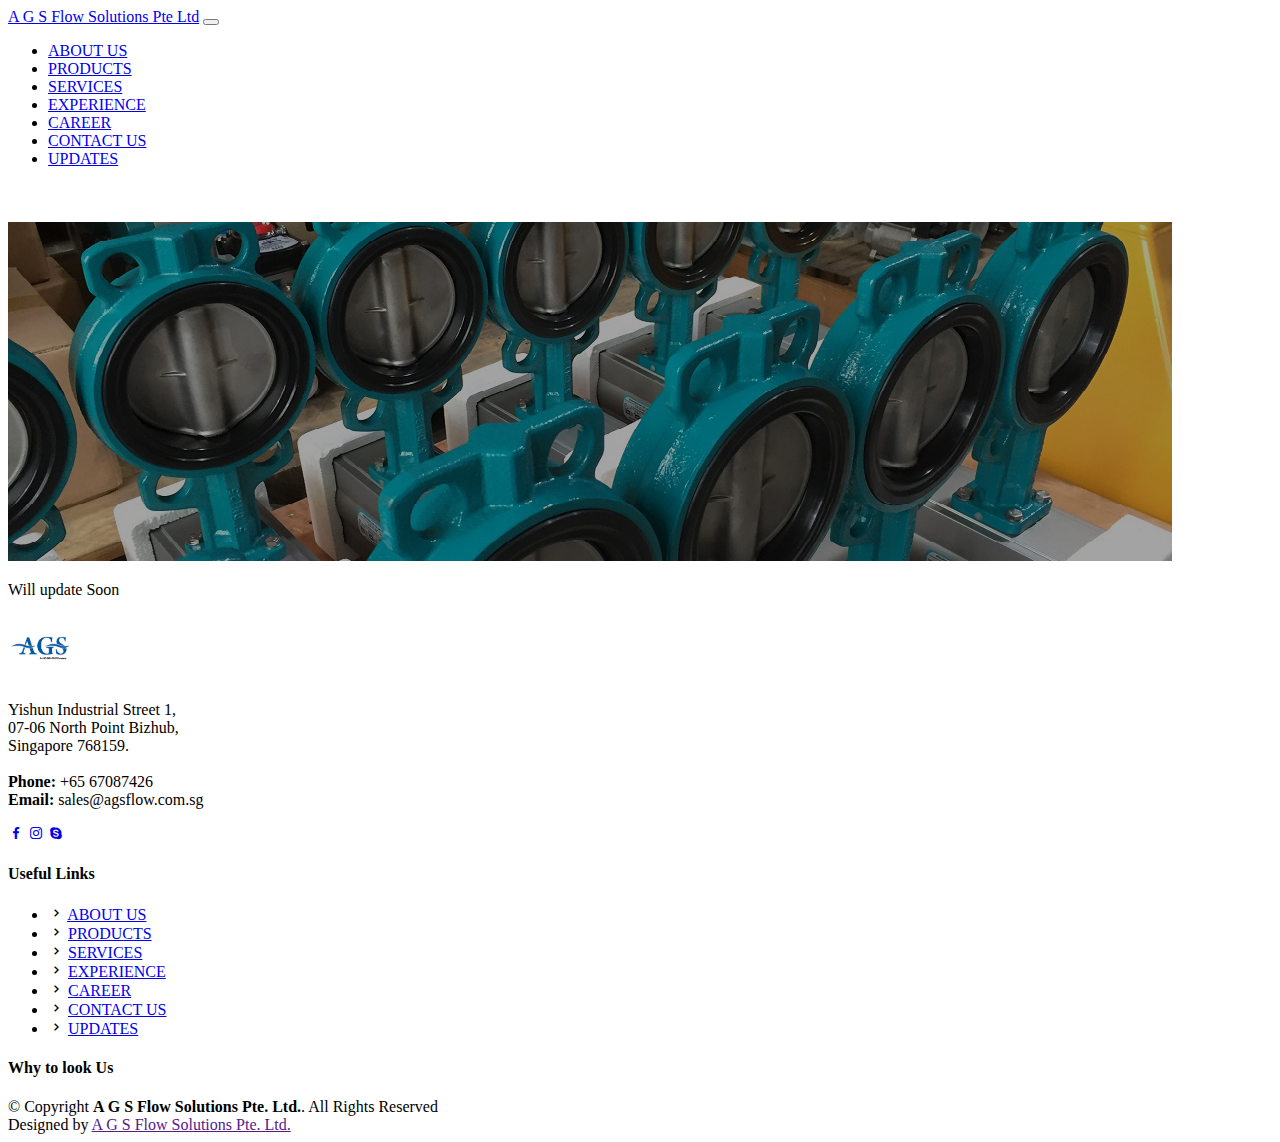
==== commit 9237c249: "Add files via upload" ====
--- a/career.html
+++ b/career.html
@@ -14,7 +14,7 @@
   <body>
     <nav class="navbar fixed-top navbar-expand-lg bg-primary" data-bs-theme="dark"">
         <div class="container">
-          <a class="navbar-brand" href="#">Navbar</a>
+          <a class="navbar-brand" href="#">A G S Flow Solutions Pte Ltd</a>
           <button class="navbar-toggler" type="button" data-bs-toggle="collapse" data-bs-target="#navbarSupportedContent" aria-controls="navbarSupportedContent" aria-expanded="false" aria-label="Toggle navigation">
             <span class="navbar-toggler-icon"></span>
           </button>
@@ -45,11 +45,10 @@
          </div>
         </div>
       </nav>
-      <div class="container-fluid">
+      <div class="container-fluid" style="margin-top: 54px;">
         <div class="card bg-dark text-white cardBorder1">
           <img src="media/images/productbg.jpg" class="card-img" alt="...">
           <div class="card-img-overlay">
-            <h5 class="card-title">Card title</h5>
             <p class="card-text cardTextProduct">Will update Soon</p>
           </div>
         </div>
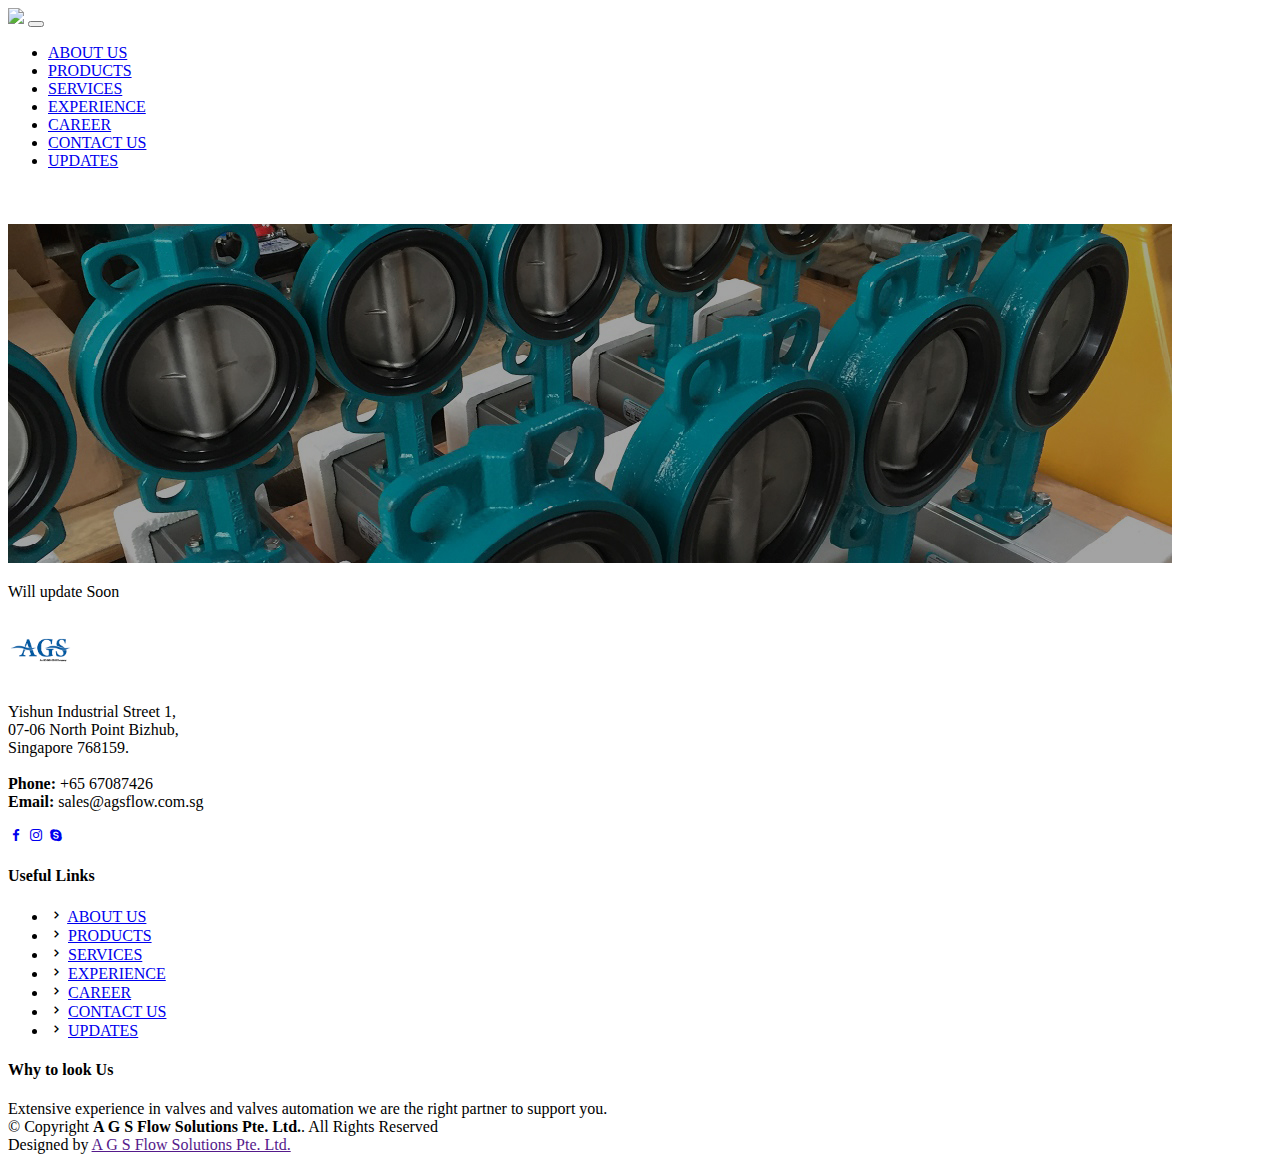
==== commit 7e63885d: "Add files via upload" ====
--- a/career.html
+++ b/career.html
@@ -12,9 +12,9 @@
     
   </head>
   <body>
-    <nav class="navbar fixed-top navbar-expand-lg bg-primary" data-bs-theme="dark"">
-        <div class="container">
-          <a class="navbar-brand" href="#">A G S Flow Solutions Pte Ltd</a>
+    <nav class="navbar fixed-top navbar-expand-lg bg-danger" data-bs-theme="dark">
+      <div class="container">
+        <a class="navbar-brand" href="#"><img src="../AGS/media/images/logotransparent.png"></a>
           <button class="navbar-toggler" type="button" data-bs-toggle="collapse" data-bs-target="#navbarSupportedContent" aria-controls="navbarSupportedContent" aria-expanded="false" aria-label="Toggle navigation">
             <span class="navbar-toggler-icon"></span>
           </button>
@@ -100,6 +100,7 @@
                 <li><i class="bx bx-chevron-right"></i> <a href="#"></a></li>
                 <li><i class="bx bx-chevron-right"></i> <a href="#"></a></li>
               </ul>-->
+              Extensive experience in valves and valves automation we are the right partner to support you.
             </div>
   
             
